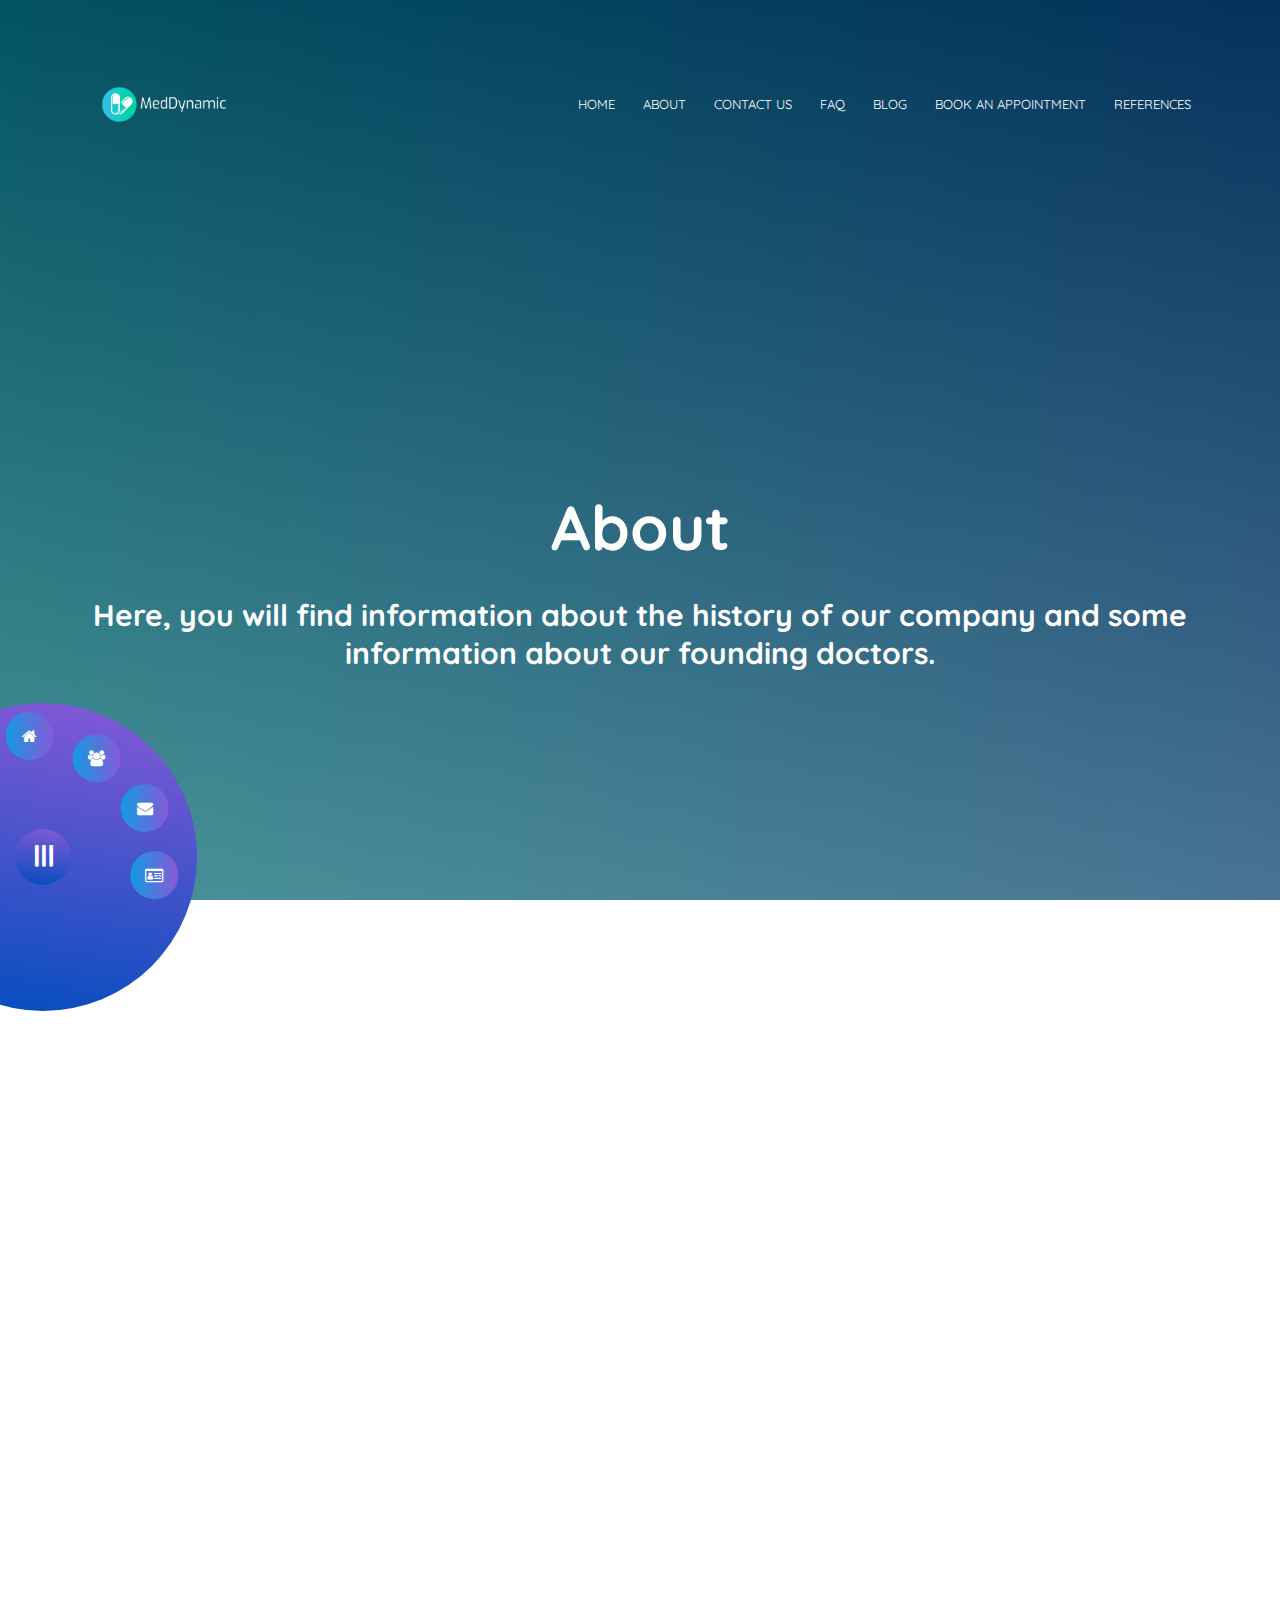
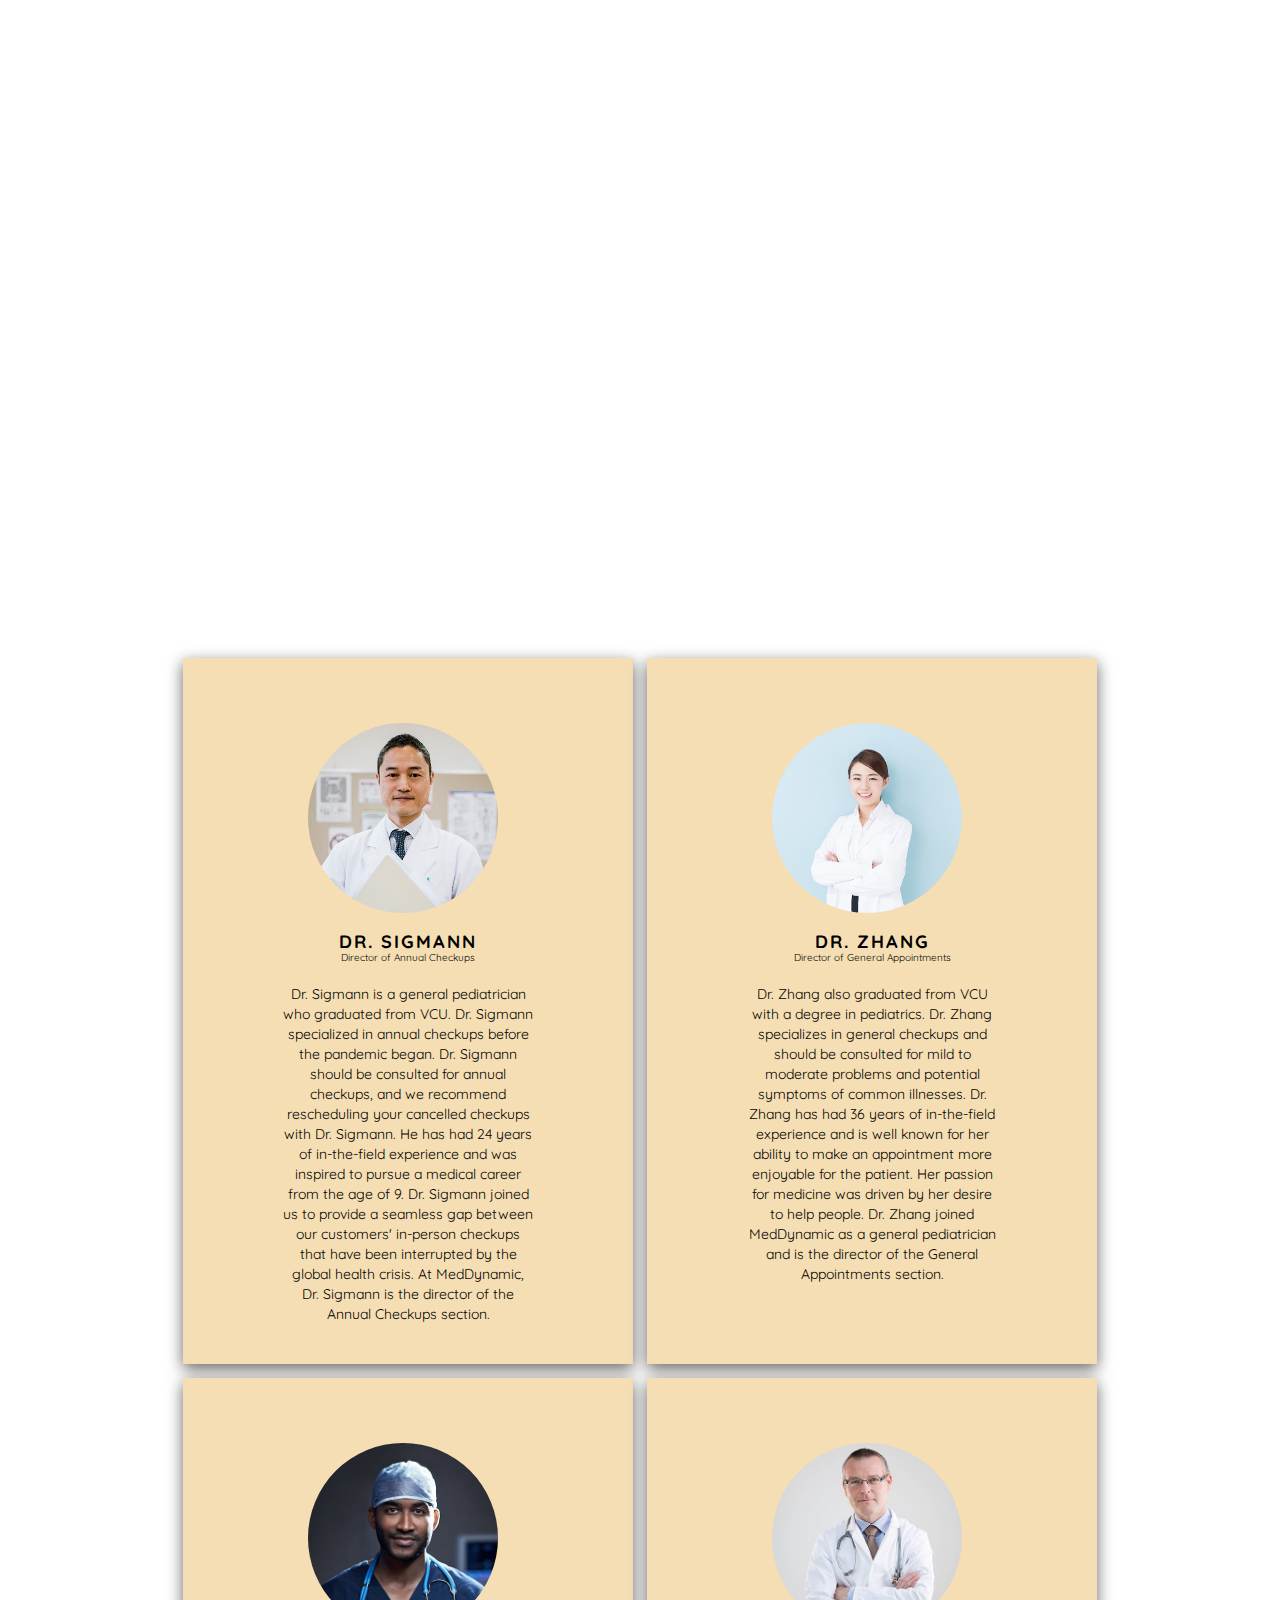
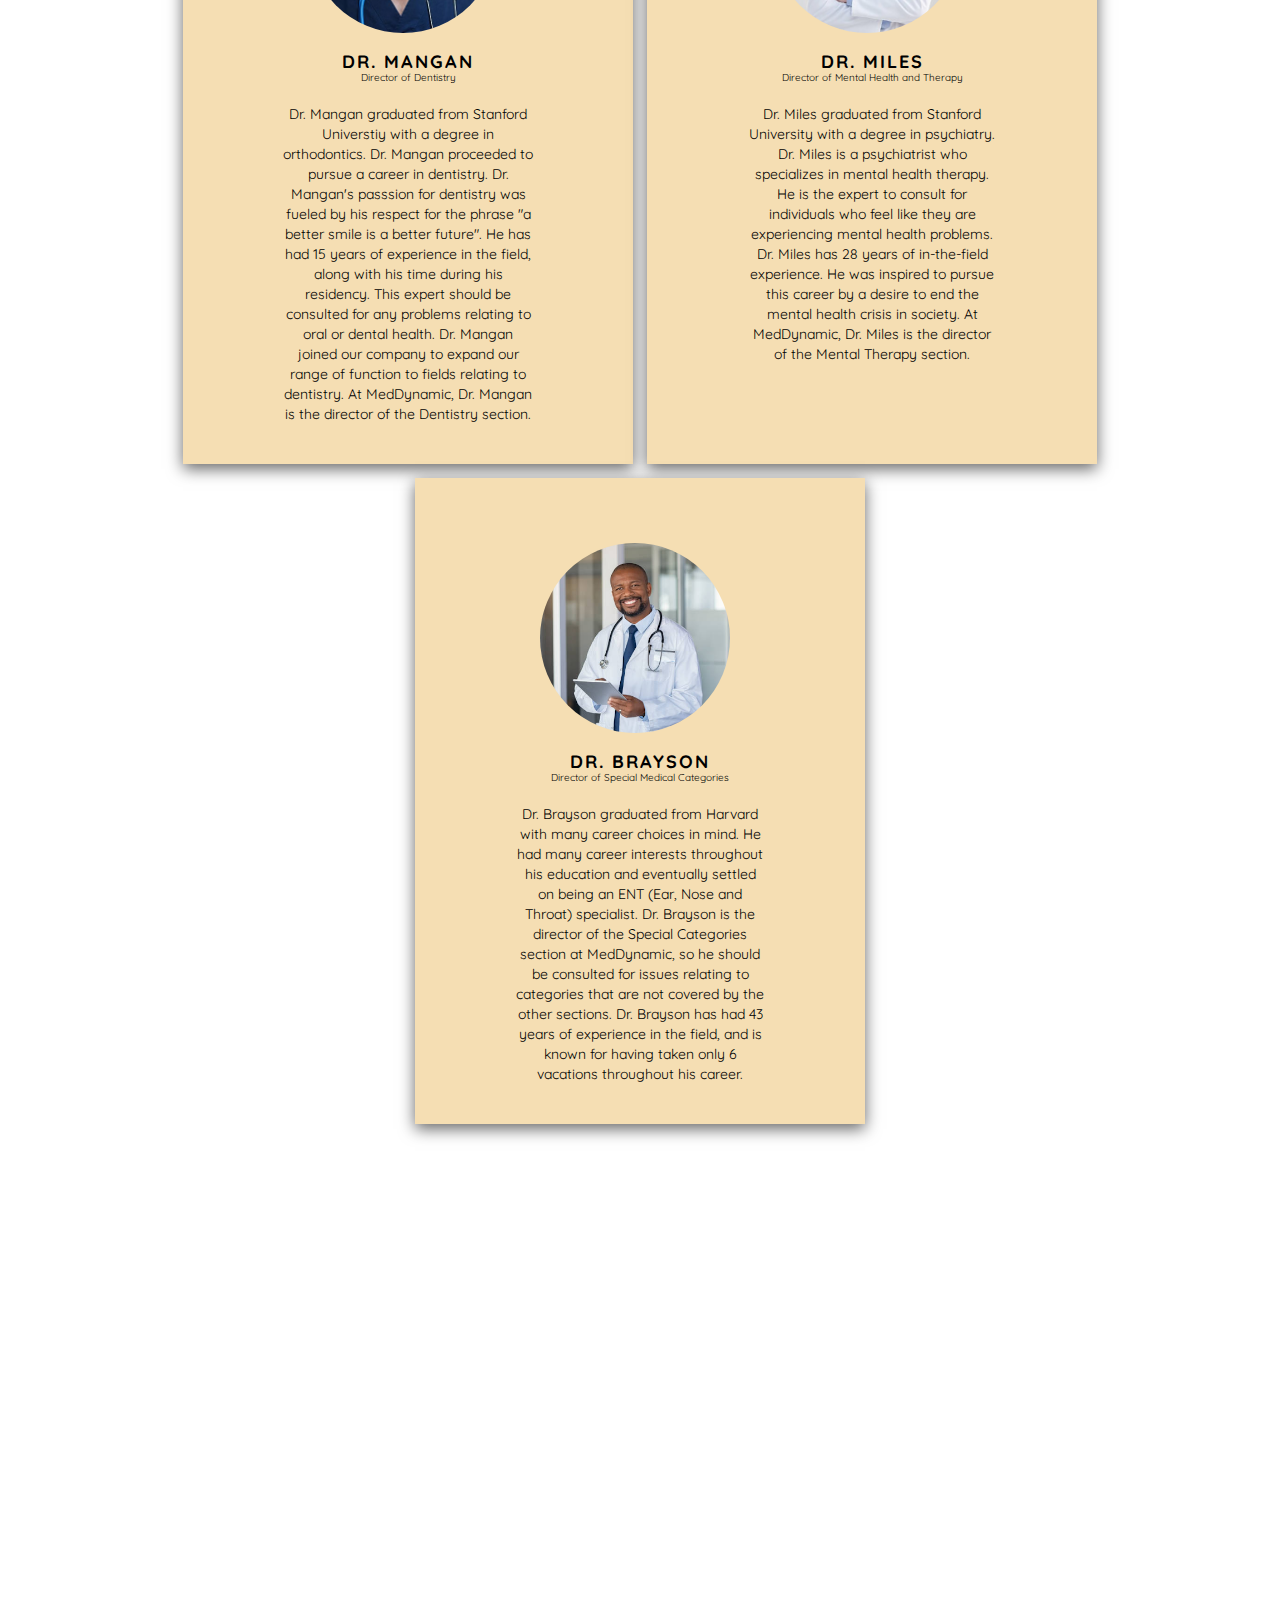
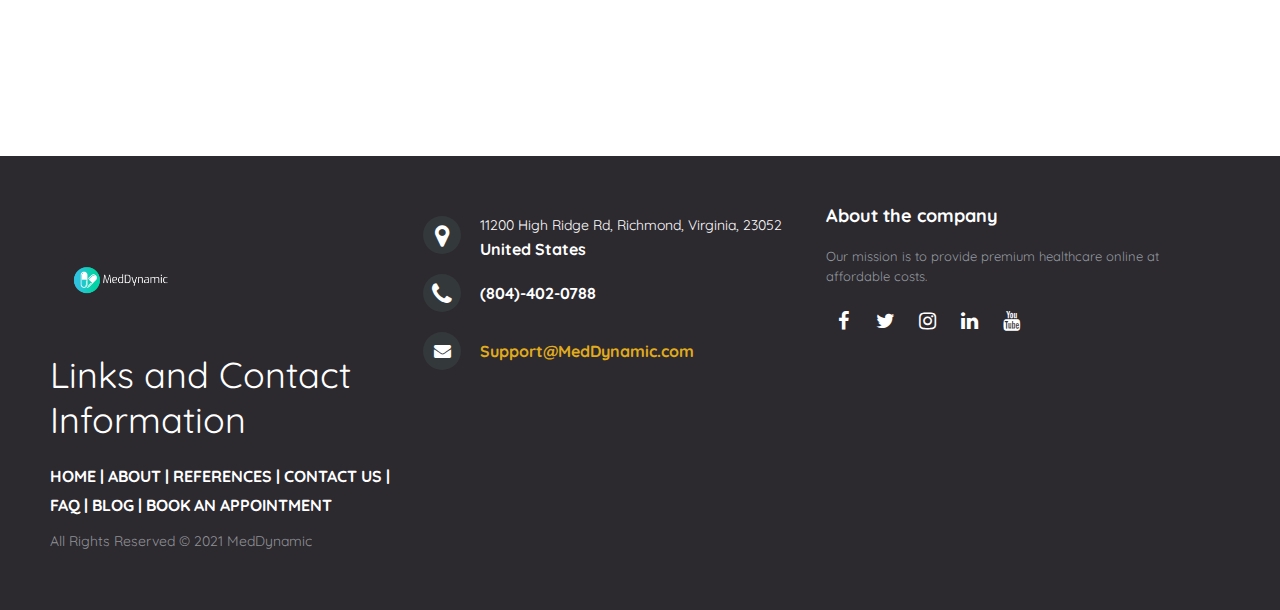
==== About.html @ 2b55fe8b "Add files via upload" ====
<!--[if lt IE 7]> <html class="no-js lt-ie9 lt-ie8 lt-ie7" lang="en"> <![endif]-->
<!--[if IE 7]> <html class="no-js lt-ie9 lt-ie8" lang="en"> <![endif]-->
<!--[if IE 8]> <html class="no-js lt-ie9" lang="en"> <![endif]-->
<!--[if gt IE 8]><!--> <!--<![endif]-->

<!--[if lt IE 9]>
<link rel="stylesheet" href="stylesheets/ie.css">
<![endif]--><script type="text/javascript" src="javascripts/modernizr.foundation.js"></script>

<!--[if lt IE 9]>
<script src="http://html5shiv.googlecode.com/svn/trunk/html5.js"></script>
<![endif]-->
<!--DOCTYPE html-->
<html>
<head>
    <meta name="veiwport" content="with=device-width, initial scale=1.0">
    <title>MedDynamic</title>
    <link rel="icon" href="TAB1.png">
    <link rel="stylesheet" href="About.css">
    <link rel="preconnect" href="https://fonts.gstatic.com" />
    <link rel="preconnect" href="https://fonts.gstatic.com">
<link href="https://fonts.googleapis.com/css2?family=Quicksand:wght@300&display=swap" rel="stylesheet">
<link
      rel="stylesheet"
      href="https://stackpath.bootstrapcdn.com/font-awesome/4.7.0/css/font-awesome.min.css"
    />
</head>
<body>

<!--Circle Nav Code-->
  
<div id="CM1" class="CNAV CML active">

  <a class="ButtonTown" onclick="document.getElementById('CM1').classList.toggle('active');">
    <i class="fa fa-bars"></i>
  </a>

  <menu class="ICONS">
    <a href="index.html" class="III fa fa-home" title="Home"></a>
    <a href="About.html" class="III fa fa-users" title="About">  </a>
    <a href="ContactUs.html" class="III fa fa-envelope" title="Contact Us"></a>
    <a href="bookanappointment.html" class="III fa fa-id-card-o" title="Book an appointment"></a>
  </menu>

</div>



<section id="sec-1" class="header">
          <a href="#sec-2">
          <div class="scroll-down"></div>
          </a> 
            <nav>
                <a href="index.html"><img src="logo.png"></a>
                <div class="nav-links" id="navLinks">
                    <ul>
                        <li><a href="index.html">HOME</a></li>
                        <li><a href="About.html">ABOUT</a></li>
                        <li><a href="ContactUs.html">CONTACT US</a></li>
                        <li><a href="FAQ.html.html">FAQ</a></li>
                        <li><a href="Blog.html">BLOG</a></li>
                        <li><a href="bookanappointment.html">BOOK AN APPOINTMENT</a></li>
                        <li><a href="ref.html">REFERENCES</a></li>
                    </ul>
                </div>
               
            </nav>








      <div class="text-box">
        <h1 class="K"> About</h1>
        <br>
        <h3 class="h3"> Here, you will find information about the history of our company and some information about our founding doctors.</h3>
       
      </div>
</section>


<section id="sec-2" class="course">
<div class="wrapper">

  <div class="about-box">    
    <div class="about-section">
      <div class="inner-container">
        <h2 class="SCH">Our Company</h2>
        <p class="SP">When the COVID-19 pandemic upended daily life in the United States, our founding doctors had a dilemma. We wanted to continue 
        to offer our services to our patients without putting their health at risk. As a result, in March 2020, our telemedicine company 
        MedDynamic was launched. At the launch of our company, we had only a few customers and five doctors. Since then, we have been gaining 
        many customers and have even employed many medical professionals from various fields to work for our company as well. We have expanded 
        our company to provide services to other countries and have quickly been reaching new milestones. We strive to make our website as 
        streamlined as possible for our users, so we hope that your experience with us goes smoothly.</p>
      </div>
    </div>
  </div>

  <h2>Meet Our Founding Doctors</h2>

  <div class="our_team">
        <div class="team_member">
          <div class="member_img">
             <img src="Doctor1.jpg">
          </div>
          </br>
          <h3>Dr. Sigmann</h3>
          <span>Director of Annual Checkups</span>
          <p>Dr. Sigmann is a general pediatrician who graduated from VCU. Dr. Sigmann specialized in annual checkups before the pandemic began. Dr. Sigmann should be consulted for annual checkups, and we recommend rescheduling your cancelled checkups with Dr. Sigmann. He has had 
            24 years of in-the-field experience and was inspired to pursue a medical career from the age of 9. Dr. Sigmann joined us to provide a 
            seamless gap between our customers' in-person checkups that have been interrupted by the global health crisis. At MedDynamic, Dr. Sigmann 
            is the director of the Annual Checkups section.</p>
        </div>
        <div class="team_member">
           <div class="member_img">
             <img src="Doctor6.jpg" alt="our_team">
          </div>
          </br>
          <h3>Dr. Zhang</h3>
          <span>Director of General Appointments</span>
          <p>Dr. Zhang also graduated from VCU with a degree in pediatrics. Dr. Zhang specializes in general checkups 
            and should be consulted for mild to moderate problems and potential symptoms of common illnesses. Dr. Zhang has had 
            36 years of in-the-field experience and is well known for her ability to make an appointment more enjoyable for the 
            patient. Her passion for medicine was driven by her desire to help people. Dr. Zhang joined MedDynamic as a general 
            pediatrician and is the director of the General Appointments section.</p>
      </div>
        
      <div class="team_member">
           <div class="member_img">
             <img src="Doctor3.jpg" alt="our_team">
          </div>
          </br>
          <h3>Dr. Mangan</h3>
          <span>Director of Dentistry</span>
          <p>Dr. Mangan graduated from Stanford Universtiy with a degree in orthodontics. Dr. Mangan proceeded to pursue a career in 
            dentistry. Dr. Mangan's passsion for dentistry was fueled by his respect for the phrase "a better smile is a better future". 
            He has had 15 years of experience in the field, along with his time during his residency. This expert should be consulted 
            for any problems relating to oral or dental health. Dr. Mangan joined our company to expand our range of function to fields relating 
            to dentistry. At MedDynamic, Dr. Mangan is the director of the Dentistry section.</p>
      </div>

      <div class="team_member">
           <div class="member_img">
             <img src="Doctor4.jpg" alt="our_team">
          </div>
          </br>
          <h3>Dr. Miles</h3>
          <span>Director of Mental Health and Therapy</span>
          <p>Dr. Miles graduated from Stanford University with a degree in psychiatry. Dr. Miles is a psychiatrist who specializes 
            in mental health therapy. He is the expert to consult for individuals who feel like they are experiencing mental health problems. 
            Dr. Miles has 28 years of in-the-field experience. He was inspired to pursue this career by a desire to end the mental health 
            crisis in society. At MedDynamic, Dr. Miles is the director of the Mental Therapy section.</p>
      </div>

      <div class="team_member">
           <div class="member_img">
             <img src="Doctor5.png" alt="our_team">
          </div>
          </br>
          <h3>Dr. Brayson</h3>
          <span>Director of Special Medical Categories</span>
          <p>Dr. Brayson graduated from Harvard with many career choices in mind. He had many career interests throughout his education and eventually settled on being an ENT (Ear, Nose and Throat) specialist. Dr. Brayson is the director of the Special Categories section at MedDynamic, so he should be consulted for issues relating to categories that are not covered by the other sections. Dr. Brayson has had 43 years of experience in the field, and is known for having taken only 6 vacations throughout his career.</p>
      </div>  
    </div>	

  <div class="TSA-box">    
    <div class="TSA-section">
      <div class="inner-container-2">
        <h2 class="TCH">TSA Website Design Information</h2>
        <p class="TP">To initally code the first pages of the website, basic text editors such as Sublime Text Editor and Notepad were used. To collaborate with all of the pages and to put the finishing touches on the website, Repl.it was mainly used along with Visual Studio Code. To publish the website, GitHub was used. A template or a website builder was not used for the design of this website, as per TSA rules. </p>
      </div>
    </div>
  </div>
</div>

</section>

<section>

<!---footer-->

   <footer class="footer-distributed">

			<div class="footer-left">
          <img src="logo.png">
				<h3>Links and Contact Information</span></h3>

				<p class="footer-links">
					<a href="index.html">HOME</a>
					|
					<a href="About.html">ABOUT</a>
					|
					<a href="ref.html">REFERENCES</a>
					|
          <a href="ContactUs.html">CONTACT US</a>
          |
					<a href="FAQ.html">FAQ</a>
          |
          <a href="Blog.html">BLOG</a>
          |
          <a href="bookanappointment.html">BOOK AN APPOINTMENT</a>
				</p>


				<p class="footer-company-name">All Rights Reserved © 2021 MedDynamic</p>
			</div>

			<div class="footer-center">
				<div>
					<i class="fa fa-map-marker"></i>
					  <p><span>11200 High Ridge Rd,
						 Richmond, Virginia, 23052</span>
						United States</p>
				</div>

				<div>
					<i class="fa fa-phone"></i>
					<p>(804)-402-0788</p>
				</div>
				<div>
					<i class="fa fa-envelope"></i>
					<p><a href="mailto:Support@MedDynamic.com">Support@MedDynamic.com</a></p>
				</div>
			</div>
			<div class="footer-right">
				<p class="footer-company-about">
					<span>About the company</span>
					Our mission is to provide premium healthcare online at affordable costs.</p>
				<div class="footer-icons">
					<a href="#"><i class="fa fa-facebook"></i></a>
					<a href="#"><i class="fa fa-twitter"></i></a>
					<a href="#"><i class="fa fa-instagram"></i></a>
					<a href="#"><i class="fa fa-linkedin"></i></a>
					<a href="#"><i class="fa fa-youtube"></i></a>
				</div>
			</div>
		</footer>


</section>

  </body>
</html>
---- About.css ----
body{
	background-color: #f1f1f1;
	font-family: Quicksand, Helvetica, sans-serif;
	font-size: 16px;
	font-weight: normal;
  animation: fadeIn 2s;
}

img{
  padding: 20px;
}

*{
    margin: 0;
    padding: 0;
    font-family:'Quicksand', serif;
}

.header {
  min-height: 150vh;
  width: 100%;
  background-image: linear-gradient(rgba(4, 9, 30, 0.7), rgba(102, 104, 110, 0.7)),
    url(Stethescope.jpg);
  background-position: center;
  background-size: cover;
  background-attachment: fixed;
  position: relative;
  z-index: 0;
    
}

/*Nav Bar Animation and Styling*/

nav{
    display: flex;
    padding: 1% 6%;
    justify-content: space-between;
    align-items: center;
}

nav img{
    width: 140px;
}

.nav-links{
    flex: 1;
    text-align: right;
}

nav ul li{
    list-style: none;
    display: inline;
    padding: 8px 12px;
    position: relative;
}

nav ul li a{
    color: #fff;
    text-decoration: none;
    font-size: 13px;
}

.nav-links ul li a:hover{
    color: rgb(205, 245, 248);
    transition: 0.5s;
}


nav ul li a :{
  margin-right: 0;
}

nav ul li a::before,
nav ul li a::after{
  content: '';
  position: absolute;
  width: 100%;
  height: 2px; 
  background-color: rgba(211, 46, 252, 0.7);
  left: 0;
  transform: scaleX(0);
  transition: all 0.7s; 
}

nav ul li a::before{
  top: 0;
  transform-origin: right;
}

nav ul li a::after{
  bottom: 0;
  transform-origin: left;
}

nav ul li a:hover::before,
nav ul li a:hover::after{
  transform: scaleX(1)
}

/*Element Formatting*/

.h3 {
  color: white;
  text-align: center;
  padding-bottom: 150px
}

/*Company History*/

.about-box{
    min-height: 25vh;
    display: flex;
    align-items: center;
    justify-content: center;
    padding: 150px;
    padding-top: 30px;
}

.about-section{
    background: url(TAB1.png) no-repeat left;
    background-position-x: 70px;
    background-size: 25%;
    padding-top: 1px;
    overflow: hidden;
}

.inner-container{
    width: 55%;
    float: right;
}

.SCH{
    margin-bottom: 50px;
    font-size: 50px;
    font-weight: 900;
}

.SP{
    font-size: 20px;
    font-weight: 300;
    color: white;
    text-align: justify;
    margin-bottom: 40px;
    line-height: 30px;
    padding-right: 50px;
}

/* TSA Website Design Information*/

.TSA-box{
    min-height: 25vh;
    display: flex;
    align-items: center;
    justify-content: center;
    padding: 150px;
}

.TSA-section{  
    overflow: hidden;
}

.inner-container-2{
    width: 100%;
}

.TCH{
    margin-bottom: 50px;
    font-size: 50px;
    font-weight: 900;
}

.TP{
    font-size: 20px;
    font-weight: 300;
    color: white;
    text-align: center;
    margin-bottom: 40px;
    line-height: 30px;
    padding-left: 50px;
}

/*Scrolling*/

html{
  scroll-behavior: smooth;
}

section sec-2 {
  min-height: 100vh;
  width: 100%;
  display: flex;  
  align-items: center;
  justify-content: center;
}

.scroll-down {
  height: 50px;
  width: 30px;
  border: 2px solid white;
  position: absolute;
  left: 50%;
  bottom: 20px;
  border-radius: 50px;
  cursor: pointer;
}
.scroll-down::before,
.scroll-down::after {
  content: "";
  position: absolute;
  top: 20%;
  left: 50%;
  height: 10px;
  width: 10px;
  transform: translate(-50%, -100%) rotate(45deg);
  border: 2px solid white;
  border-top: transparent;
  border-left: transparent;
  animation: scroll-down 1s ease-in-out infinite;
}
.scroll-down::before {
  top: 30%;
  animation-delay: 0.3s;
}

@keyframes scroll-down {
  0% {
    opacity: 0;
  }
  30% {
    opacity: 1;
  }
  60% {
    opacity: 1;
  }
  100% {
    top: 91%;
    opacity: 0;
  }
}


/*--footer--*/


footer{
	//position: fixed;
	bottom: 0;
}

@media (max-height:800px){
	footer { position: static; }
	header { padding-top:40px; }
}


.footer-distributed{
	background-color: #2c292f;
	box-sizing: border-box;
	width: 100%;
	text-align: left;
  font-family: Quicksand;
	font: bold 16px sans-serif;
	padding: 50px 50px 60px 50px;
	margin-top: 80px;
}

.footer-distributed .footer-left,
.footer-distributed .footer-center,
.footer-distributed .footer-right{
	display: inline-block;
	vertical-align: top;
}

/* Footer left */

.footer-distributed .footer-left{
	width: 30%;
}

.footer-distributed h3{
	color:  #ffffff;
	font: normal 36px 'Quicksand', Serif;
	margin: 0;
}

/* The company logo */

.footer-distributed .footer-left img{
	width: 30%;
}

.footer-distributed h3 span{
	color:  #e0ac1c;
}

/* Footer links */

.footer-distributed .footer-links{
	color:  #ffffff;
	margin: 20px 0 12px;
}

.footer-distributed .footer-links a{
	display:inline-block;
	line-height: 1.8;
	text-decoration: none;
	color:  inherit;
}

.footer-distributed .footer-company-name{
	color:  #8f9296;
	font-size: 14px;
	font-weight: normal;
	margin: 0;
}

/* Footer Center */

.footer-distributed .footer-center{
	width: 35%;
}


.footer-distributed .footer-center i{
	background-color:  #33383b;
	color: #ffffff;
	font-size: 25px;
	width: 38px;
	height: 38px;
	border-radius: 50%;
	text-align: center;
	line-height: 42px;
	margin: 10px 15px;
	vertical-align: middle;
}

.footer-distributed .footer-center i.fa-envelope{
	font-size: 17px;
	line-height: 38px;
}

.footer-distributed .footer-center p{
	display: inline-block;
	color: #ffffff;
	vertical-align: middle;
	margin:0;
}

.footer-distributed .footer-center p span{
	display:block;
	font-weight: normal;
	font-size:14px;
	line-height:2;
}

.footer-distributed .footer-center p a{
	color:  #e0ac1c;
	text-decoration: none;;
}


/* Footer Right */

.footer-distributed .footer-right{
	width: 30%;
}

.footer-distributed .footer-company-about{
	line-height: 20px;
	color:  #92999f;
	font-size: 13px;
	font-weight: normal;
	margin: 0;
}

.footer-distributed .footer-company-about span{
	display: block;
	color:  #ffffff;
	font-size: 18px;
	font-weight: bold;
	margin-bottom: 20px;
}

.footer-distributed .footer-icons{
	margin-top: 25px;
}

.footer-distributed .footer-icons a{
	display: inline-block;
	width: 35px;
	height: 35px;
	cursor: pointer;
	border-radius: 2px;

	font-size: 20px;
	color: #ffffff;
	text-align: center;
	line-height: 35px;

	margin-right: 3px;
	margin-bottom: 5px;
}


@media (max-width: 880px) {

	.footer-distributed .footer-left,
	.footer-distributed .footer-center,
	.footer-distributed .footer-right{
		display: block;
		width: 100%;
		margin-bottom: 40px;
		text-align: center;
	}

	.footer-distributed .footer-center i{
		margin-left: 0;
	}

}


.text-box{
    width: 90%;
    color: #fff;
    position: absolute;
    top: 50%;
    left: 50%;
    transform: translate(-50%,-50%);
    text-align: center;
}

.text-box h1{
    font-size: 62px;
}

.text-box h3{
    margin: 10px 0 40px;
    font-size: 30px;
    color: #fff;
}

.CH{
  font-size: 30px;
  text-align: center;
  margin-top: 30px;
  color: white;
}

.center {
  margin-left: auto;
  margin-right: auto;
  width: 50%;
  display: block;
  border-radius: 50%;
}

::-webkit-scrollbar {
   width: 8px;          
}
 
::-webkit-scrollbar-thumb {   
  border-radius: 100px;
  background: -webkit-gradient(linear,left top,left bottom,from(#0486ff),to(#d408a1));
  box-shadow: inset 2px 2px 2px rgba(255,255,255,.25), inset -2px -2px 2px rgba(0,0,0,.25);}
 
::-webkit-scrollbar-track {     
  background: rgb(37, 35, 35);
  width:10px;
}

/*Background Gradient*/

body {
  background: linear-gradient(to right, #00ffff, #0868e6, #0947bb, #cf0664);
  background-size: 400% 400%;
	animation: gradient 10s ease infinite;
  background-attachment: fixed;
}

@keyframes gradient {
	0% {
		background-position: 0% 50%;
	}
	50% {
		background-position: 100% 50%;
	}
	100% {
		background-position: 0% 50%;
	}
}

.wrapper{
  margin-top: 60px;
  text-align: center;
}

.wrapper h2{
  font-family: Quicksand, serif;
  font-size: 48px;
  color: white;
  margin-bottom: 25px;
  text-align: center;
}

/*Meet Our Team*/


.our_team{
  width: auto;
  display: flex;
  justify-content: center;
  flex-wrap: wrap;
}

@keyframes float {
	0% {
		box-shadow: 0 5px 15px 0px rgba(0,0,0,0.6);
		transform: translatey(0px);
	}
	50% {
		box-shadow: 0 25px 15px 0px rgba(0,0,0,0.2);
		transform: translatey(-20px);
	}
	100% {
		box-shadow: 0 5px 15px 0px rgba(0,0,0,0.6);
		transform: translatey(0px);
	}
}

.our_team .team_member{
  width: 250px;
  margin: 7px;
  background: wheat;
  padding: 40px 100px;
  box-shadow: 0 5px 15px 0px rgba(0,0,0,0.6);
	transform: translatey(0px);
	animation: float 6s ease-in-out infinite;
}

.our_team .team_member .member_img{  
  max-width: 190px;
  width: 200000%;
  height: 190px;
  
  border-radius: 50%;
  padding: 5px;
  position: relative;   
}

.our_team .team_member .member_img img{
  height: 100%;
  border-radius: 100%;
  overflow: hidden;
  object-fit: cover;
}

.our_team .team_member h3{
  text-transform: uppercase;
  font-size: 18px;
  line-height: 18px;
  letter-spacing: 2px;
  margin: 15px 0 0px;
}

.our_team .team_member span{
  font-size: 10px;
}

.our_team .team_member p{
  margin-top: 20px;
  font-size: 14px;
  line-height: 20px;
}

*{
  z-index: 100;
}

.CNAV {
  position: fixed;
  left: 15px;
  bottom: 15px;
  z-index: 1000;
}

.CNAV .ButtonTown {
  display: block;
  width: 3.5em;
  height: 3.5em;
  border-radius: 50%;
  color: white;
  text-align: center;
  line-height: 3.9;
  cursor: pointer;
  outline: 0;
}

.CNAV .ButtonTown i {
  font-size: 25px;
  transition: transform .9s;
  margin: 14px;

}

.CNAV.active .ButtonTown i {
  transform: rotate(-45deg);
}

.CNAV:after {
  display: block;
  content: ' ';
  width: 3.5em;
  height: 3.5em;
  border-radius: 50%;
  position: absolute;
  top: 0;
  right: 0;
  z-index: -3;
  transition: all .9s ease;
}

.CNAV.active:after {
  transform: scale3d(5.5, 5.5, 1);
}

.CNAV .ICONS {
  padding: 0;
  margin: 0;
}

.CNAV .III {
  position: absolute;
  top: .2em;
  right: .2em;
  z-index: -1;
  display: block;
  text-decoration: none;
  color: white;
  font-size: 1em;
  width: 3em;
  height: 3em;
  border-radius: 50%;
  text-align: center;
  line-height: 3;
  background-image: linear-gradient(90deg, rgb(19, 154, 226),rgb(135, 89, 215));
  transition: transform .9s ease, background .2s ease;
}

.CNAV .III:hover {
  background-image: linear-gradient(9deg, rgb(1, 77, 190),rgb(135, 89, 215));
}


.CNAV.active .III:nth-child(1) {
  transform: translate3d(1em,-7em,0);
}

.CNAV.active .III:nth-child(2) {
  transform: translate3d(-3.5em,-6.3em,0);
}

.CNAV.active .III:nth-child(3) {
  transform: translate3d(-6.5em,-3.2em,0);
}

.CNAV.active .III:nth-child(4) {
  transform: translate3d(-7em,1em,0);
}



.CNAV.CML .ButtonTown {
  background-image: linear-gradient(9deg, rgb(1, 77, 190),rgb(135, 89, 215));
}

.CNAV.CML:after {
  background-image: linear-gradient(9deg, rgb(1, 77, 190),rgb(135, 89, 215));
}

.CNAV.CML.active .ButtonTown i {
  transform: rotate(90deg);
}


/*em measurements for circl nav*/

.CNAV.CML.active .III:nth-child(1) {
  transform: translate3d(-0.9em,-7.5em, 5em);
}

.CNAV.CML.active .III:nth-child(2) {
  transform: translate3d(3.3em,-6.1em,0.2em);
}

.CNAV.CML.active .III:nth-child(3) {
  transform: translate3d(6.3em,-3.0em,0.2em);
}

.CNAV.CML.active .III:nth-child(4) {
  transform: translate3d(6.9em,1.2em,0em);
}


/*TEXT*/



/*TEXT*/

.K {
    text-align: center;
    animation: textanimation 1s ease-in-out;
}

@keyframes textanimation {
    0% {
        letter-spacing: 50px;
    }
    100% {
        letter-spacing: 1px;
    }
}


.h3 {
    text-align: center;
    font-size: 30px;
    color: white;
    font-weight: bold;
    animation: textanimation2 2s ease-in-out;
}

@keyframes textanimation2 {
    0% {
        transform: scale(0);
    }
    100% {
        transform: scale(1);
    }
}
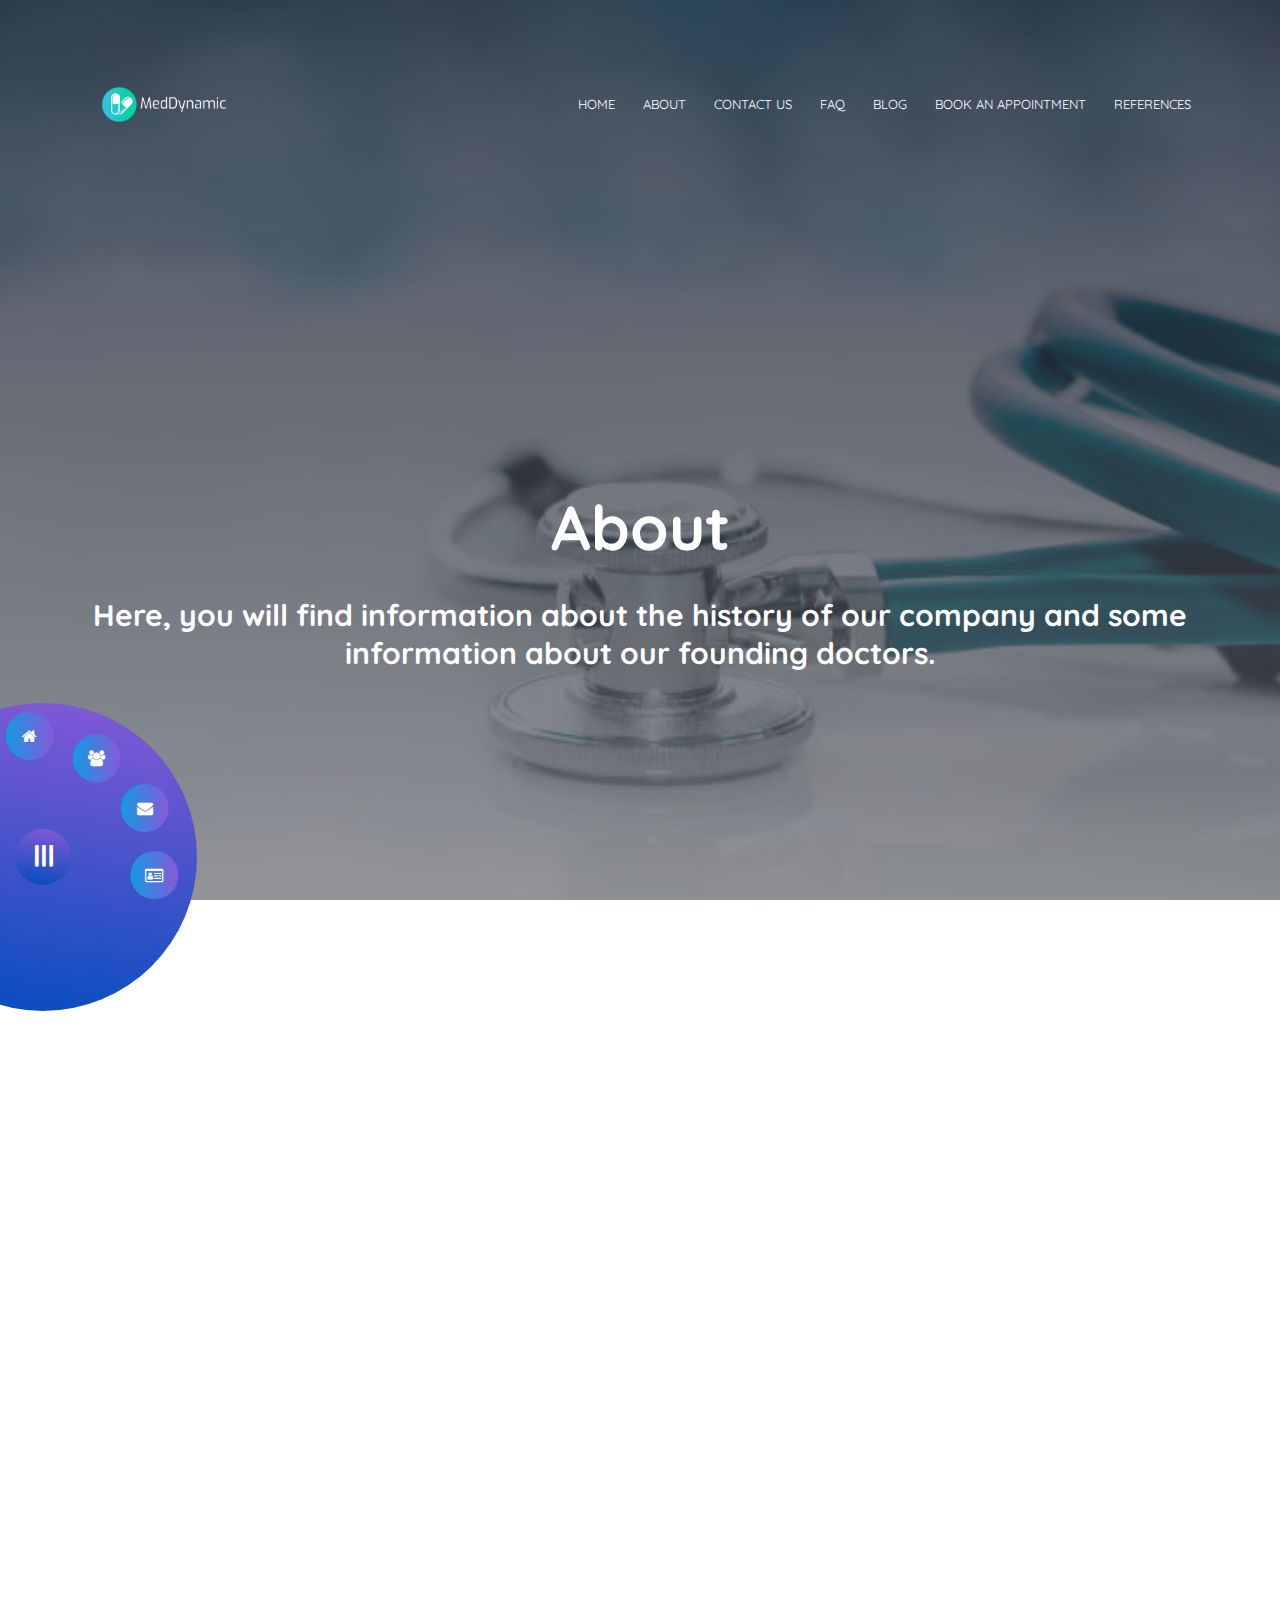
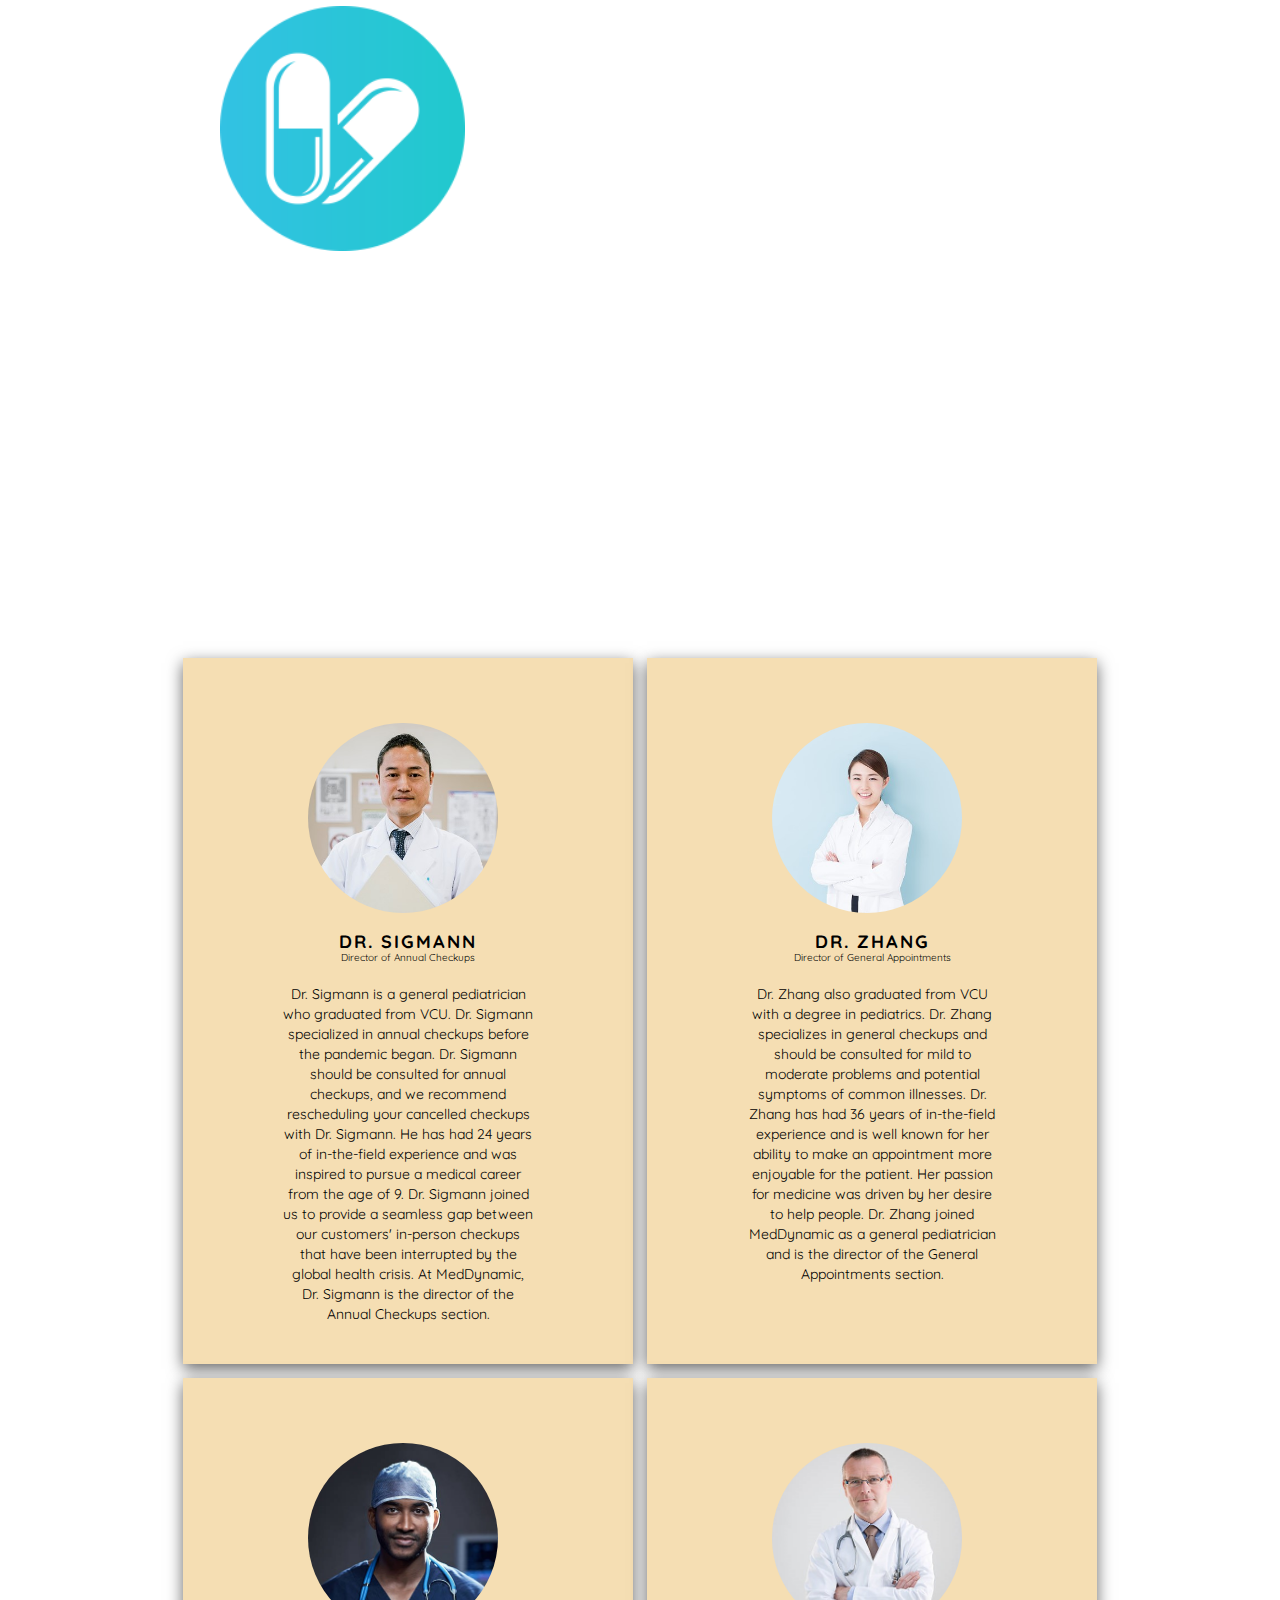
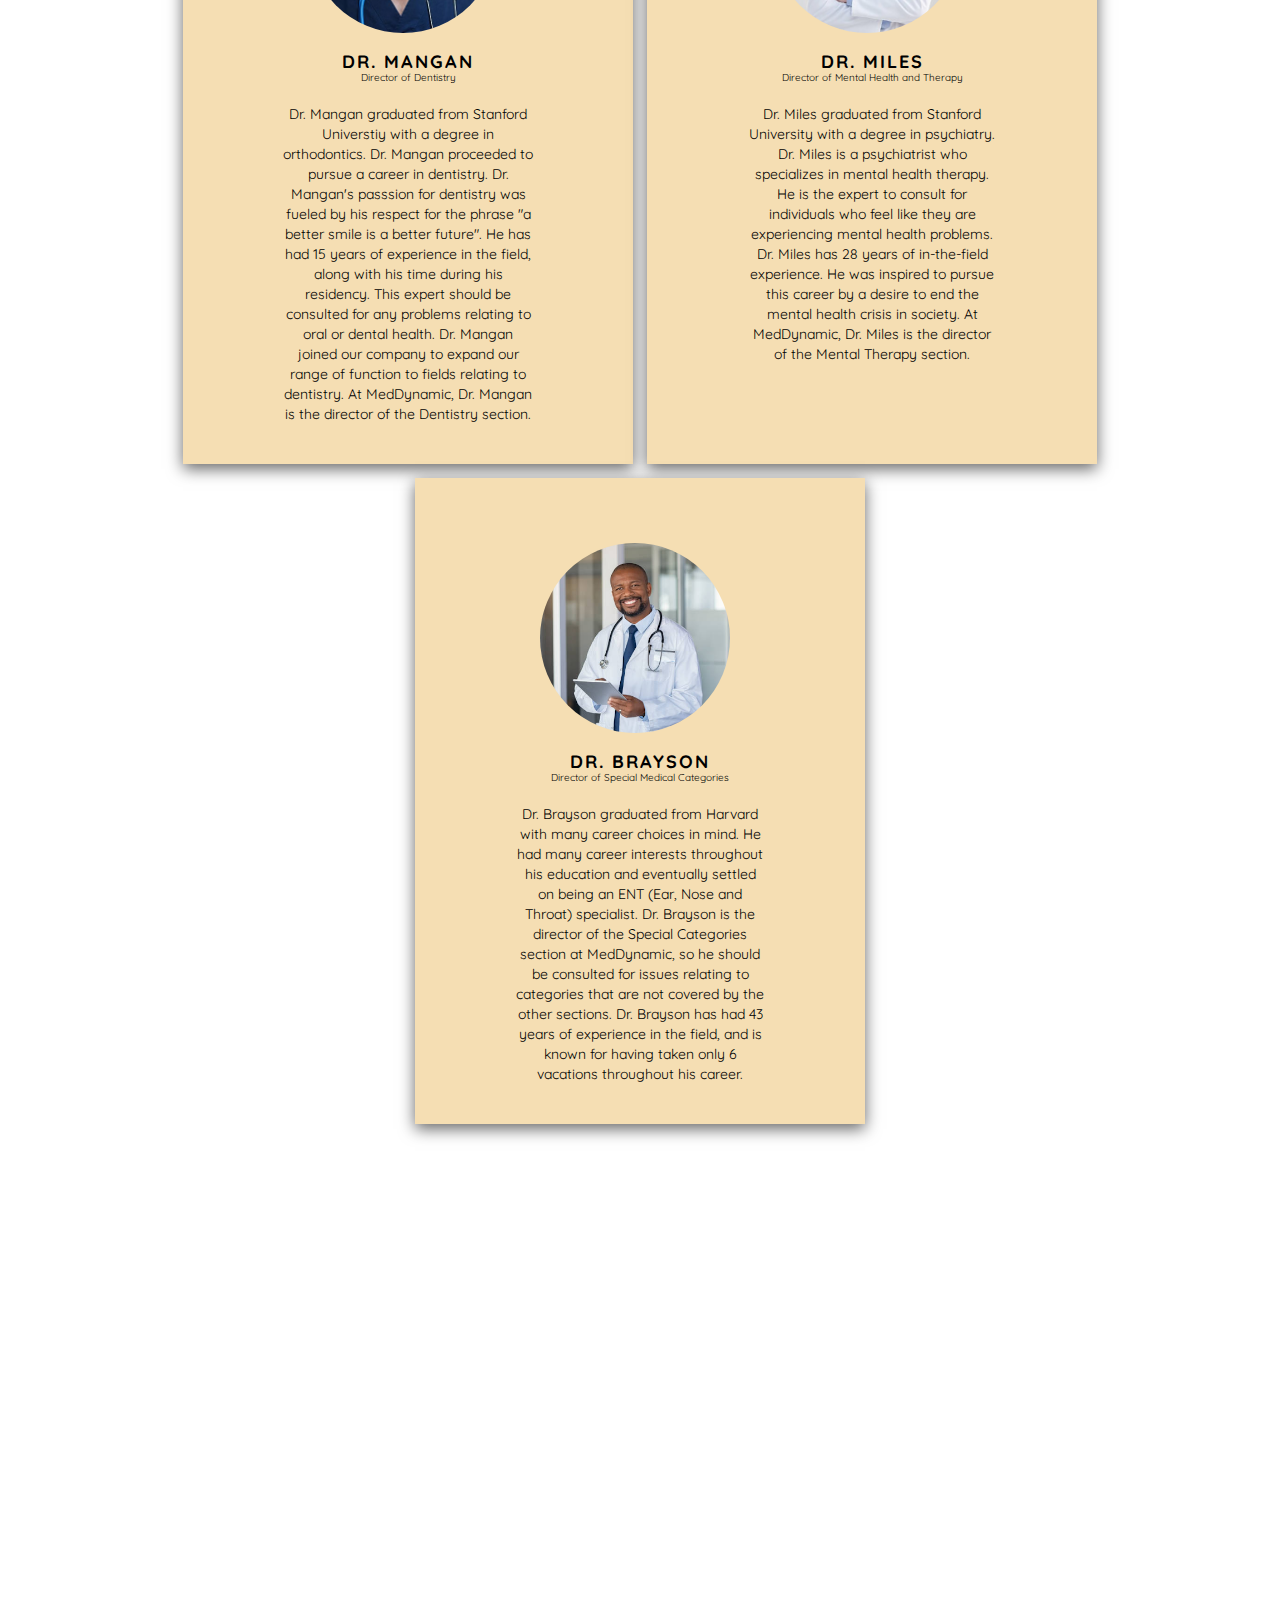
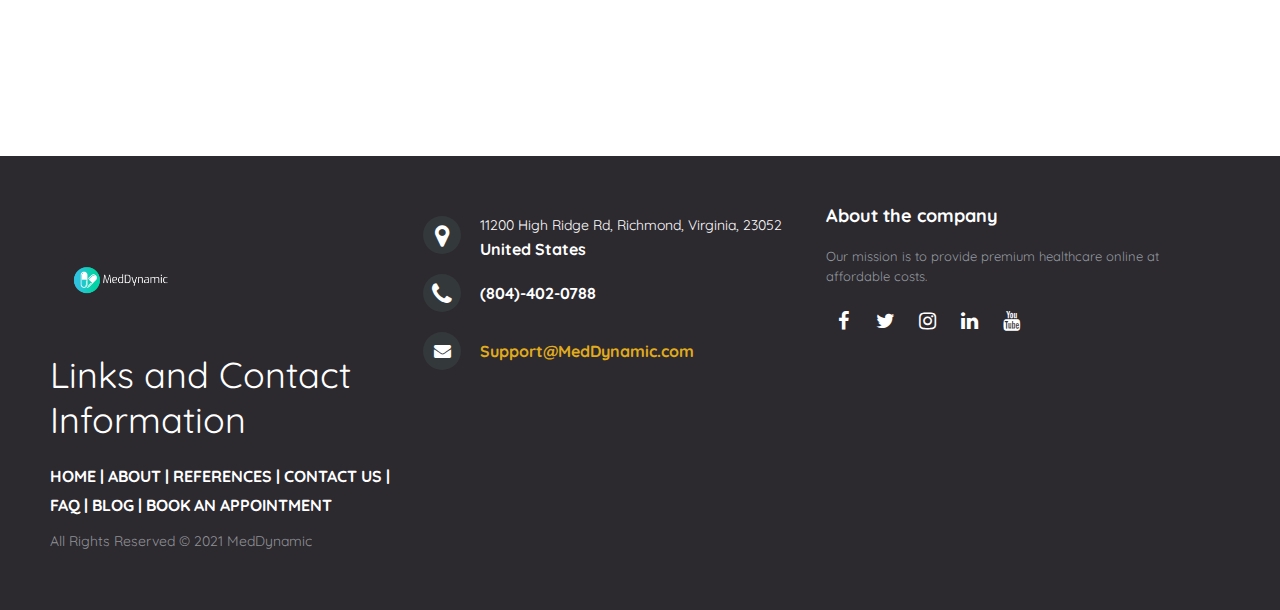
==== commit 4829b2cc: "Update About.html" ====
--- a/About.html
+++ b/About.html
@@ -169,8 +169,8 @@
   <div class="TSA-box">    
     <div class="TSA-section">
       <div class="inner-container-2">
-        <h2 class="TCH">TSA Website Design Information</h2>
-        <p class="TP">To initally code the first pages of the website, basic text editors such as Sublime Text Editor and Notepad were used. To collaborate with all of the pages and to put the finishing touches on the website, Repl.it was mainly used along with Visual Studio Code. To publish the website, GitHub was used. A template or a website builder was not used for the design of this website, as per TSA rules. </p>
+        <h2 class="TCH">GKS Buisness Challenge</h2>
+        <p class="TP">To initally code the first pages of the website, basic text editors such as Sublime Text Editor and Notepad were used. To collaborate with all of the pages and to put the finishing touches on the website, Repl.it was mainly used along with Visual Studio Code. To publish the website, GitHub was used. A template or a website builder was not used for the design of this website, as per integrity rules. </p>
       </div>
     </div>
   </div>
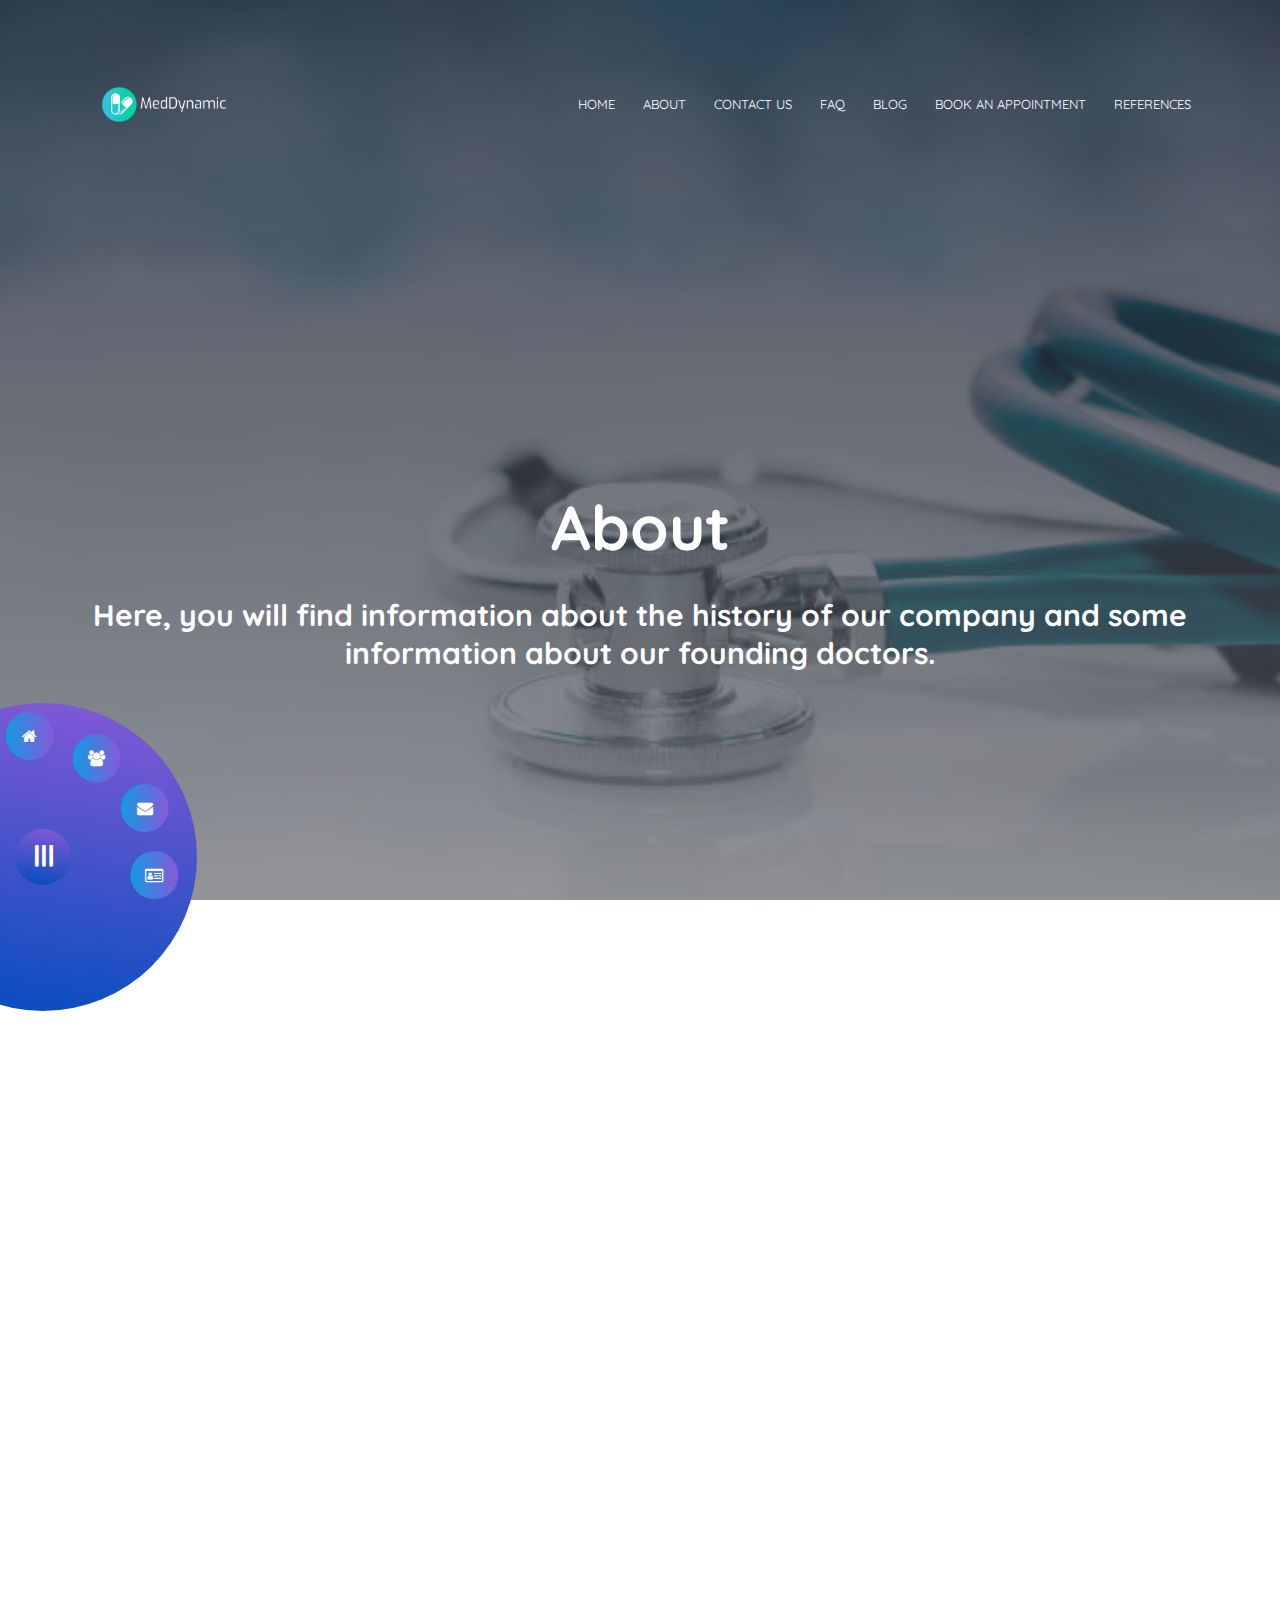
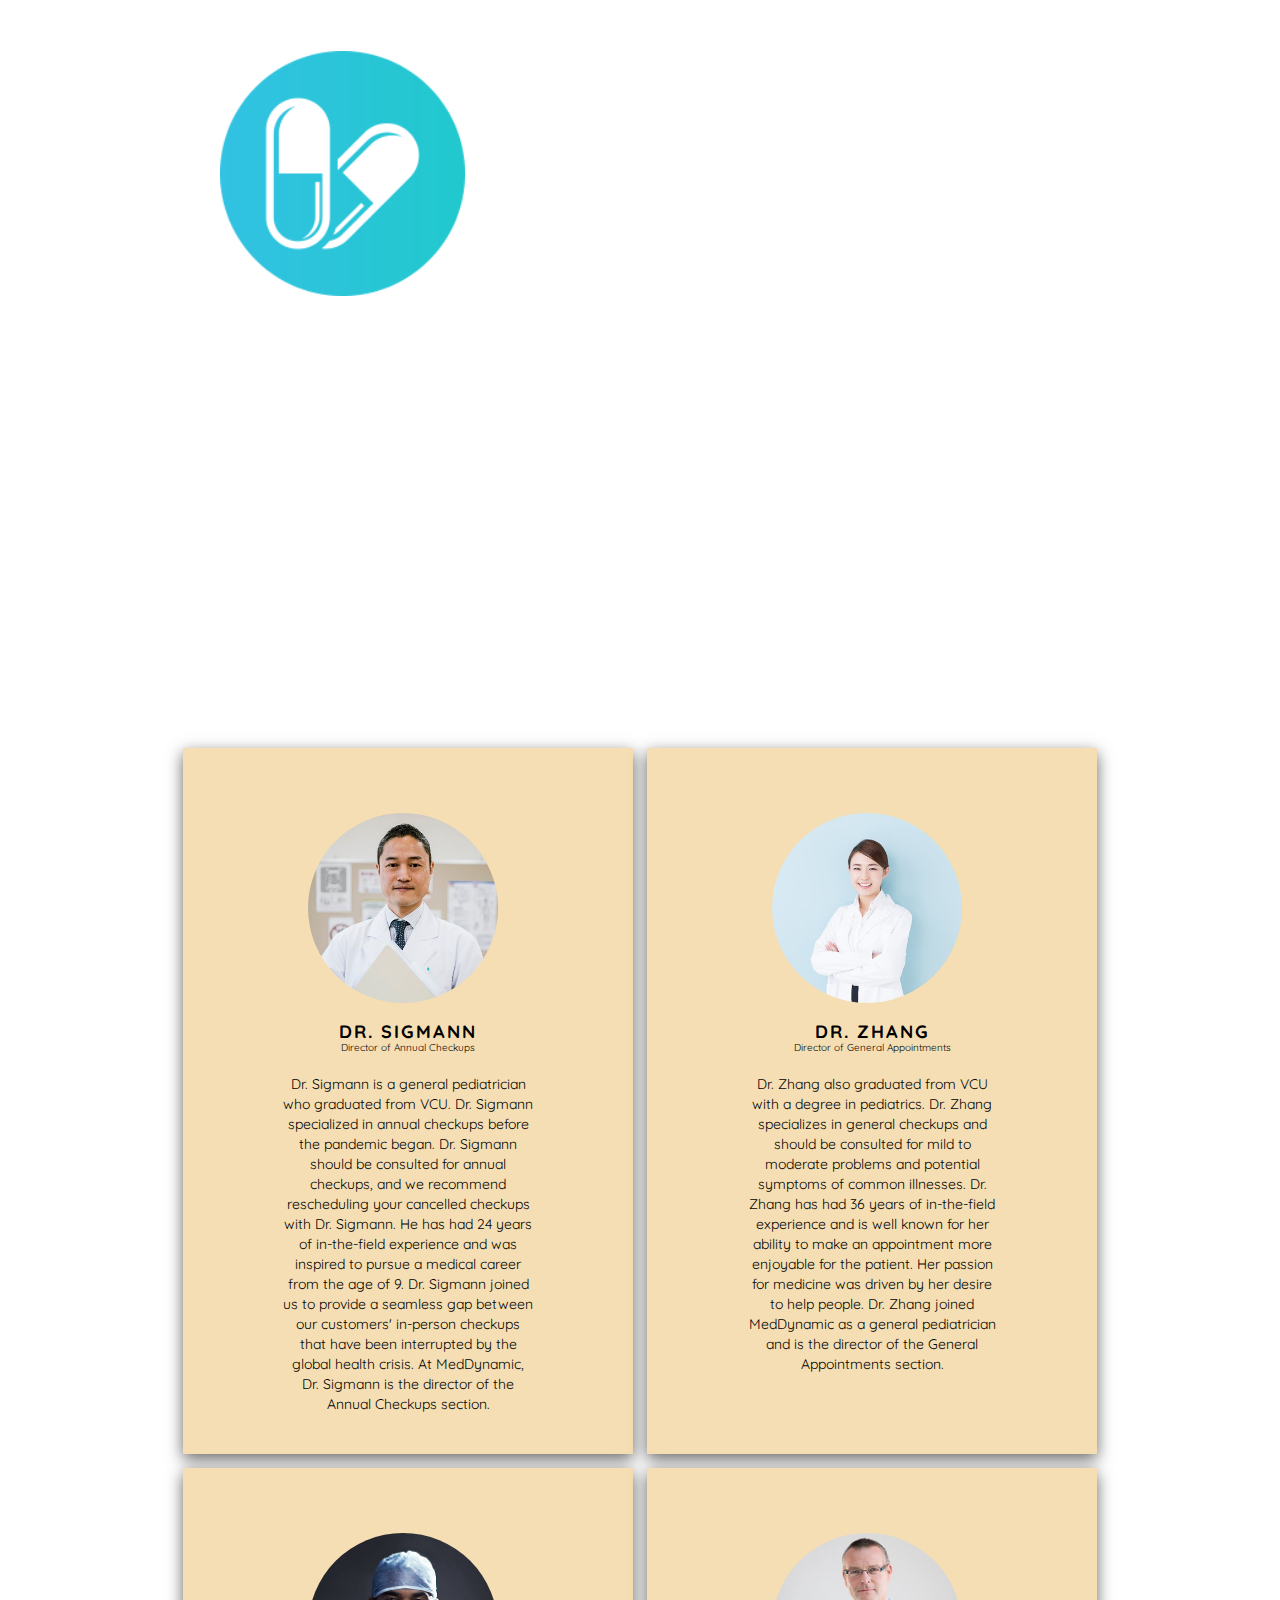
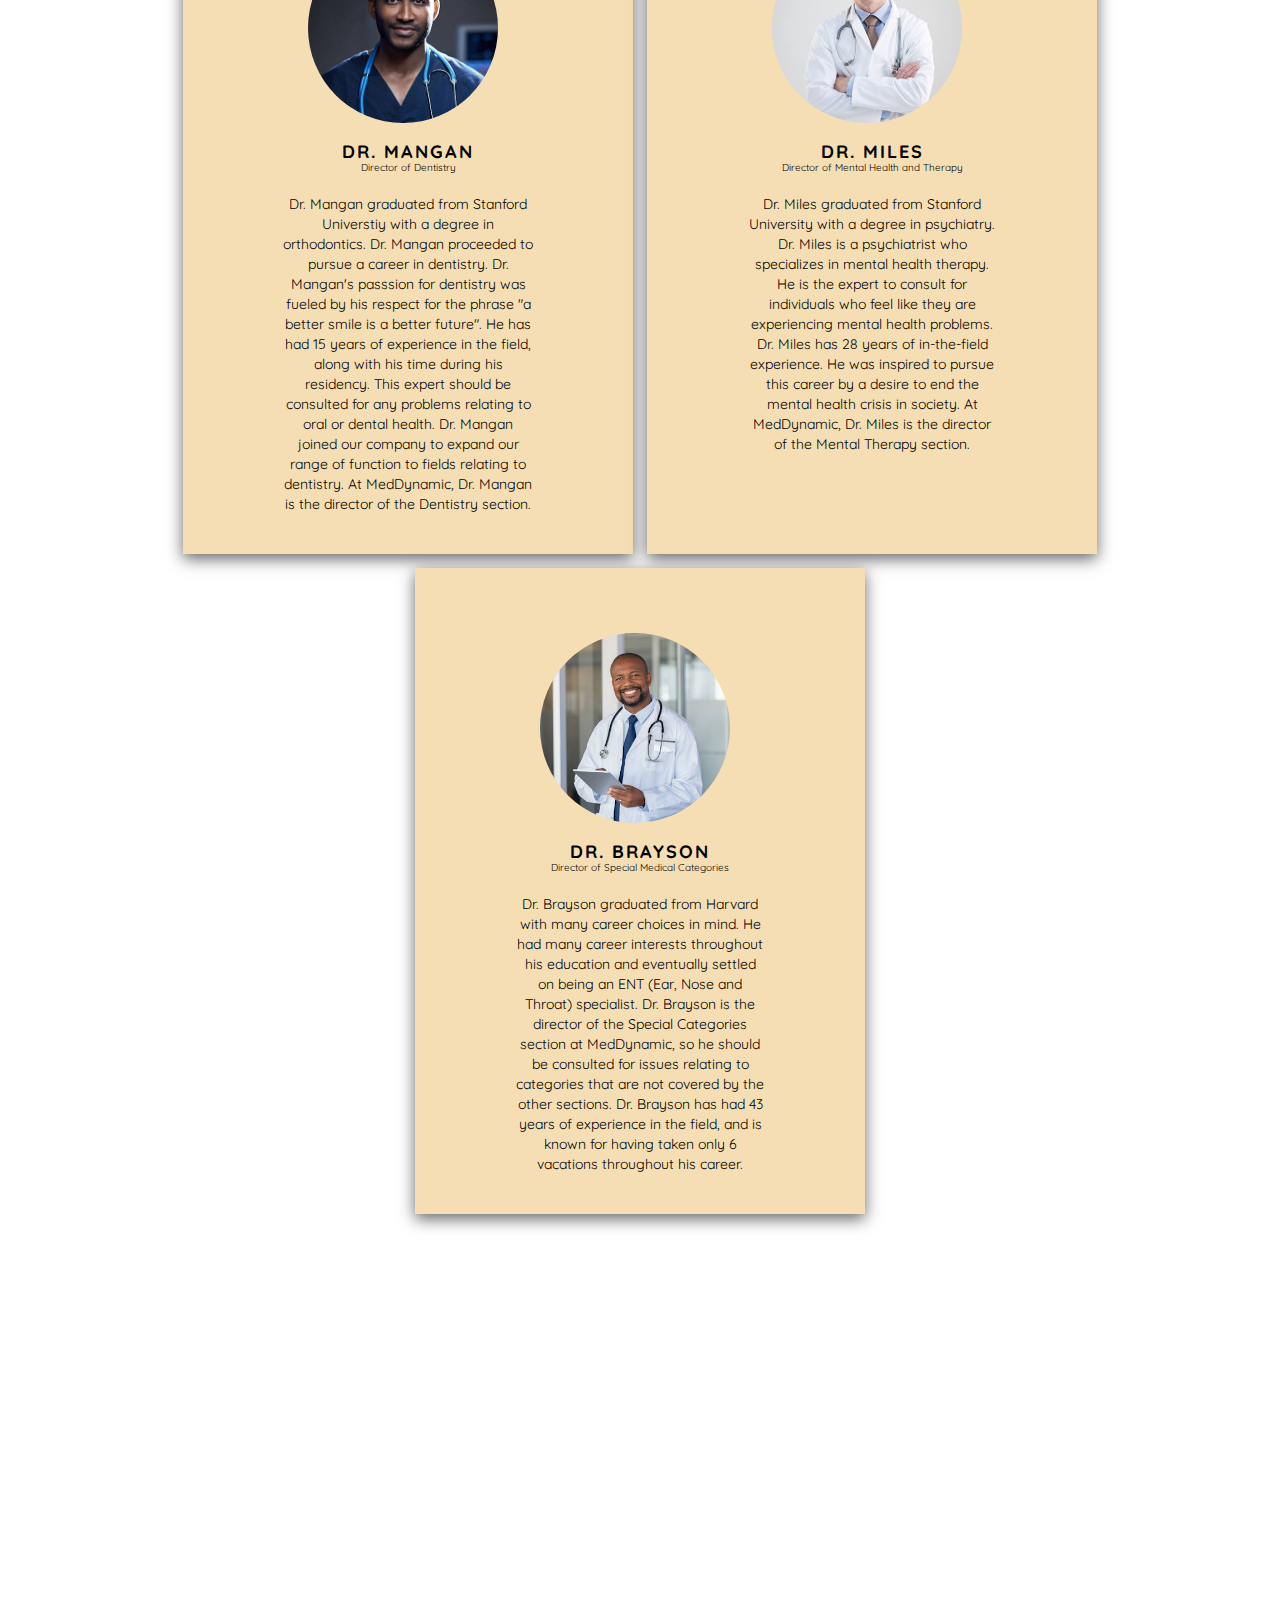
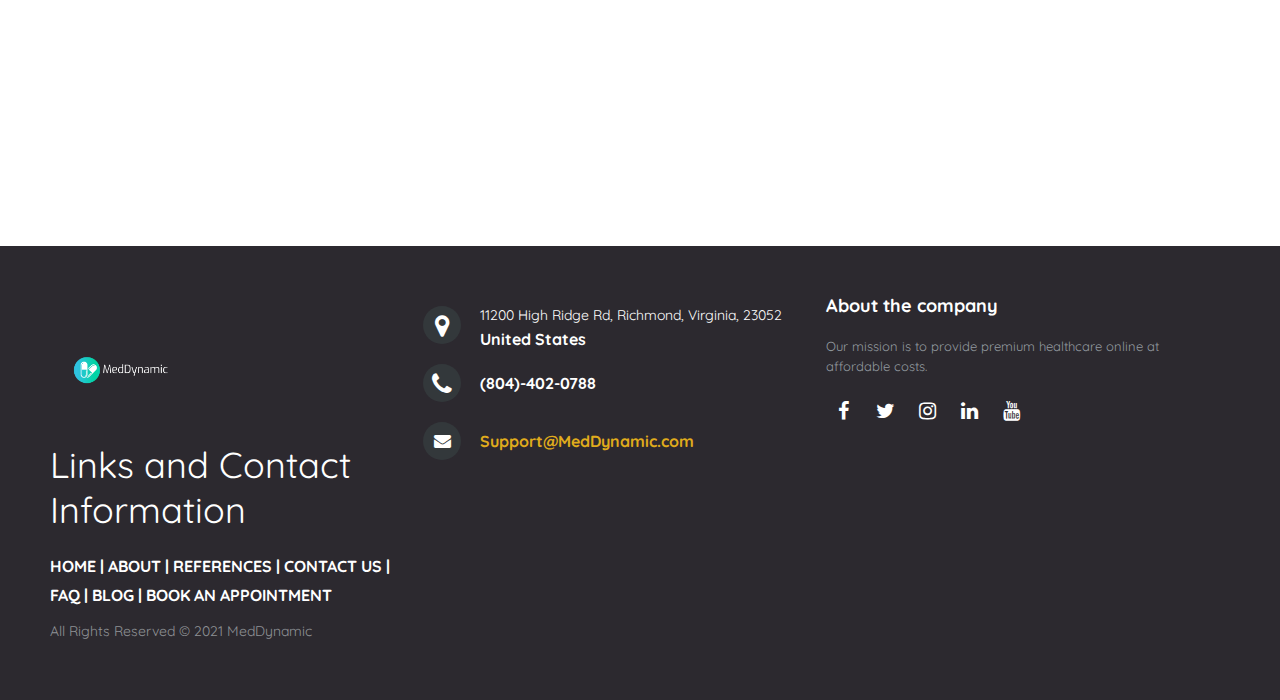
==== commit f87dae57: "Update About.html" ====
--- a/About.html
+++ b/About.html
@@ -93,7 +93,7 @@
         to offer our services to our patients without putting their health at risk. As a result, in March 2020, our telemedicine company 
         MedDynamic was launched. At the launch of our company, we had only a few customers and five doctors. Since then, we have been gaining 
         many customers and have even employed many medical professionals from various fields to work for our company as well. We have expanded 
-        our company to provide services to other countries and have quickly been reaching new milestones. We strive to make our website as 
+        our company to provide services to other countries and have quickly been reaching new milestones. Now, with climate change afoot we have decided to upscale our telemedicine services to prepare for the upcoming health apocalypse. We strive to make our website as 
         streamlined as possible for our users, so we hope that your experience with us goes smoothly.</p>
       </div>
     </div>
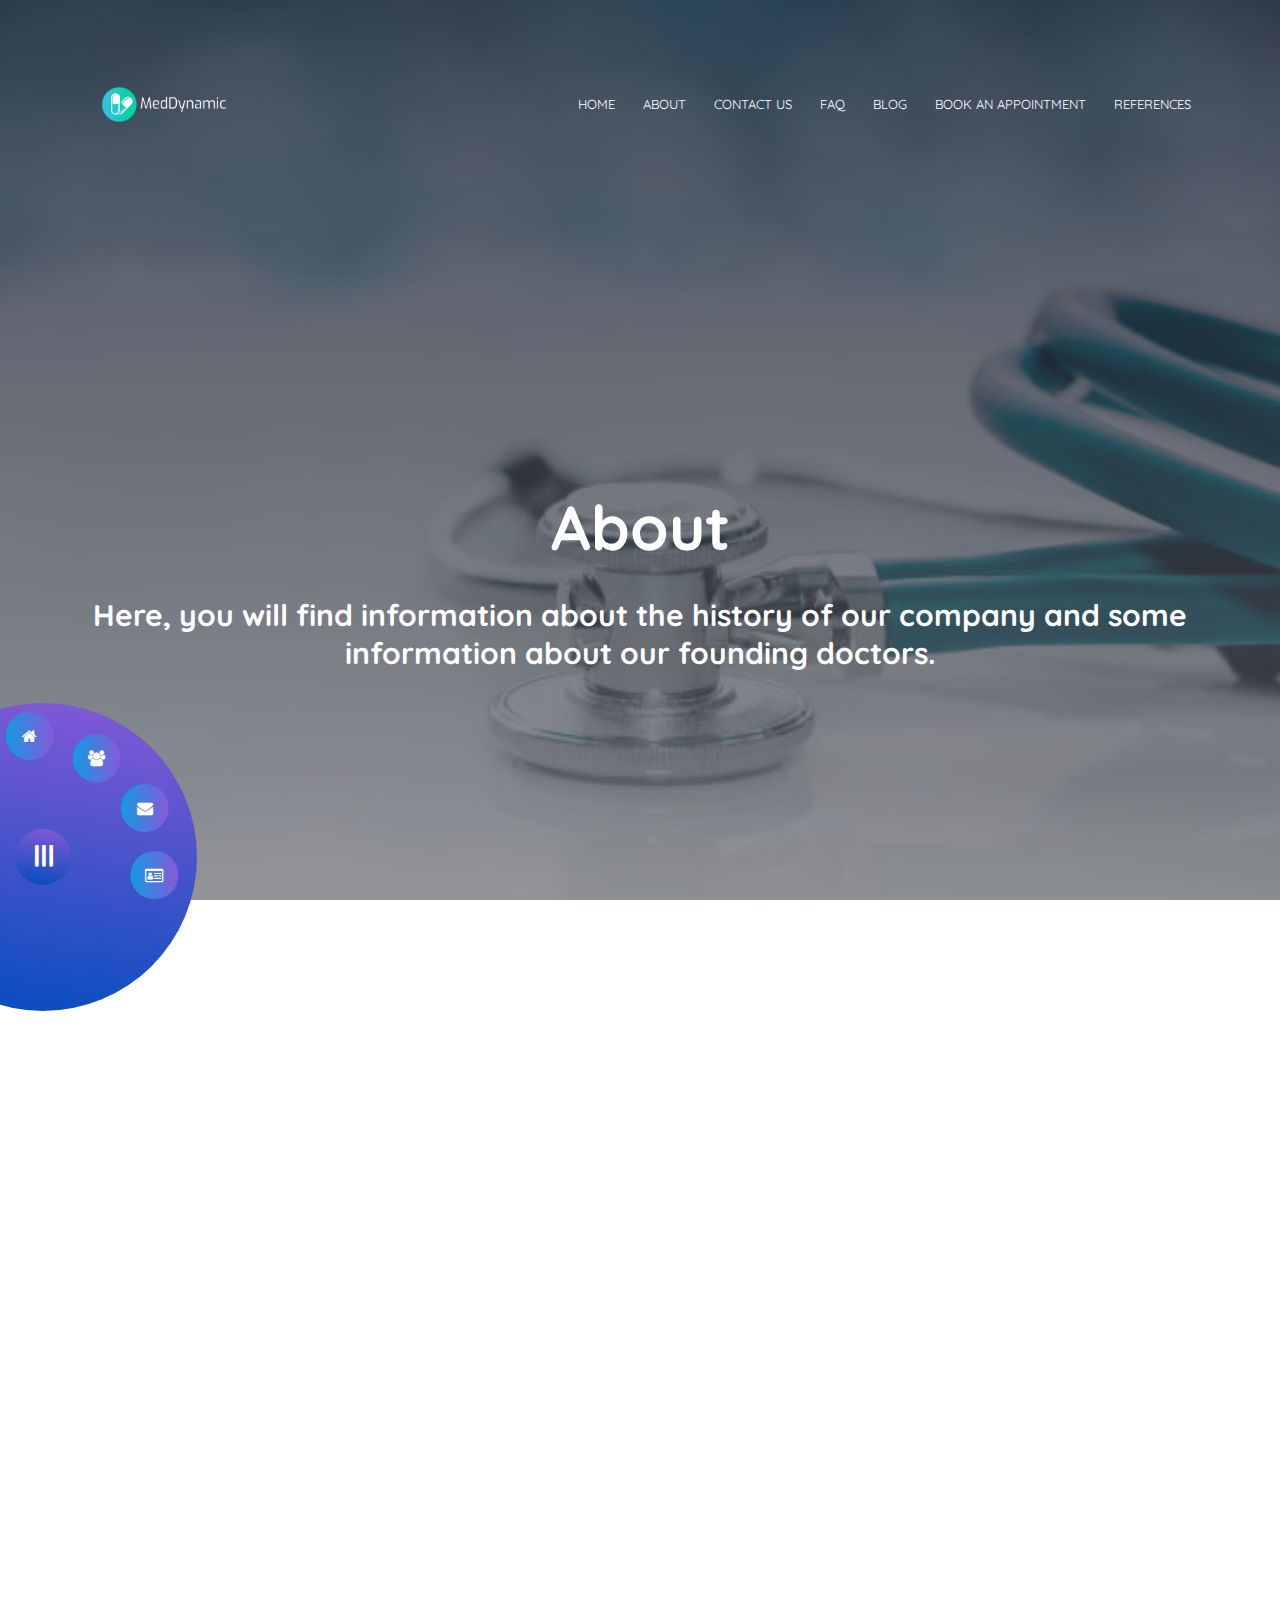
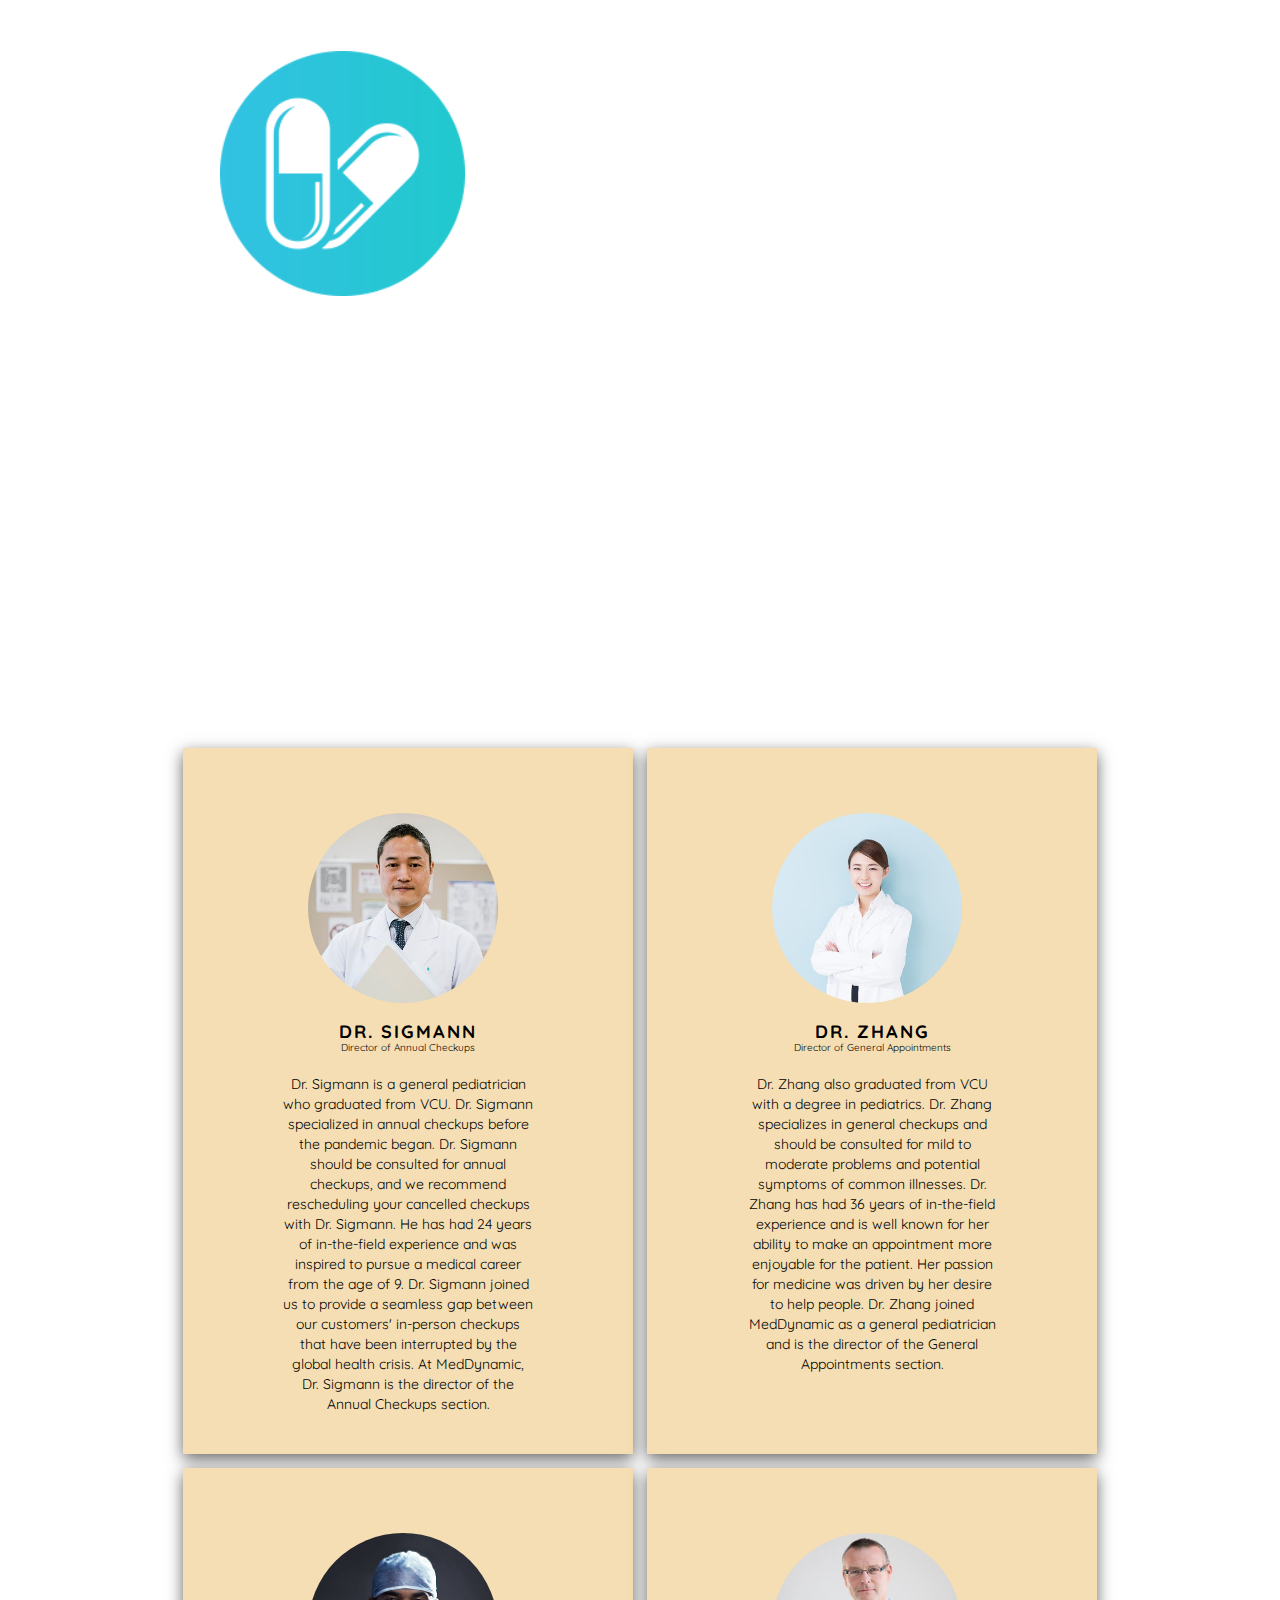
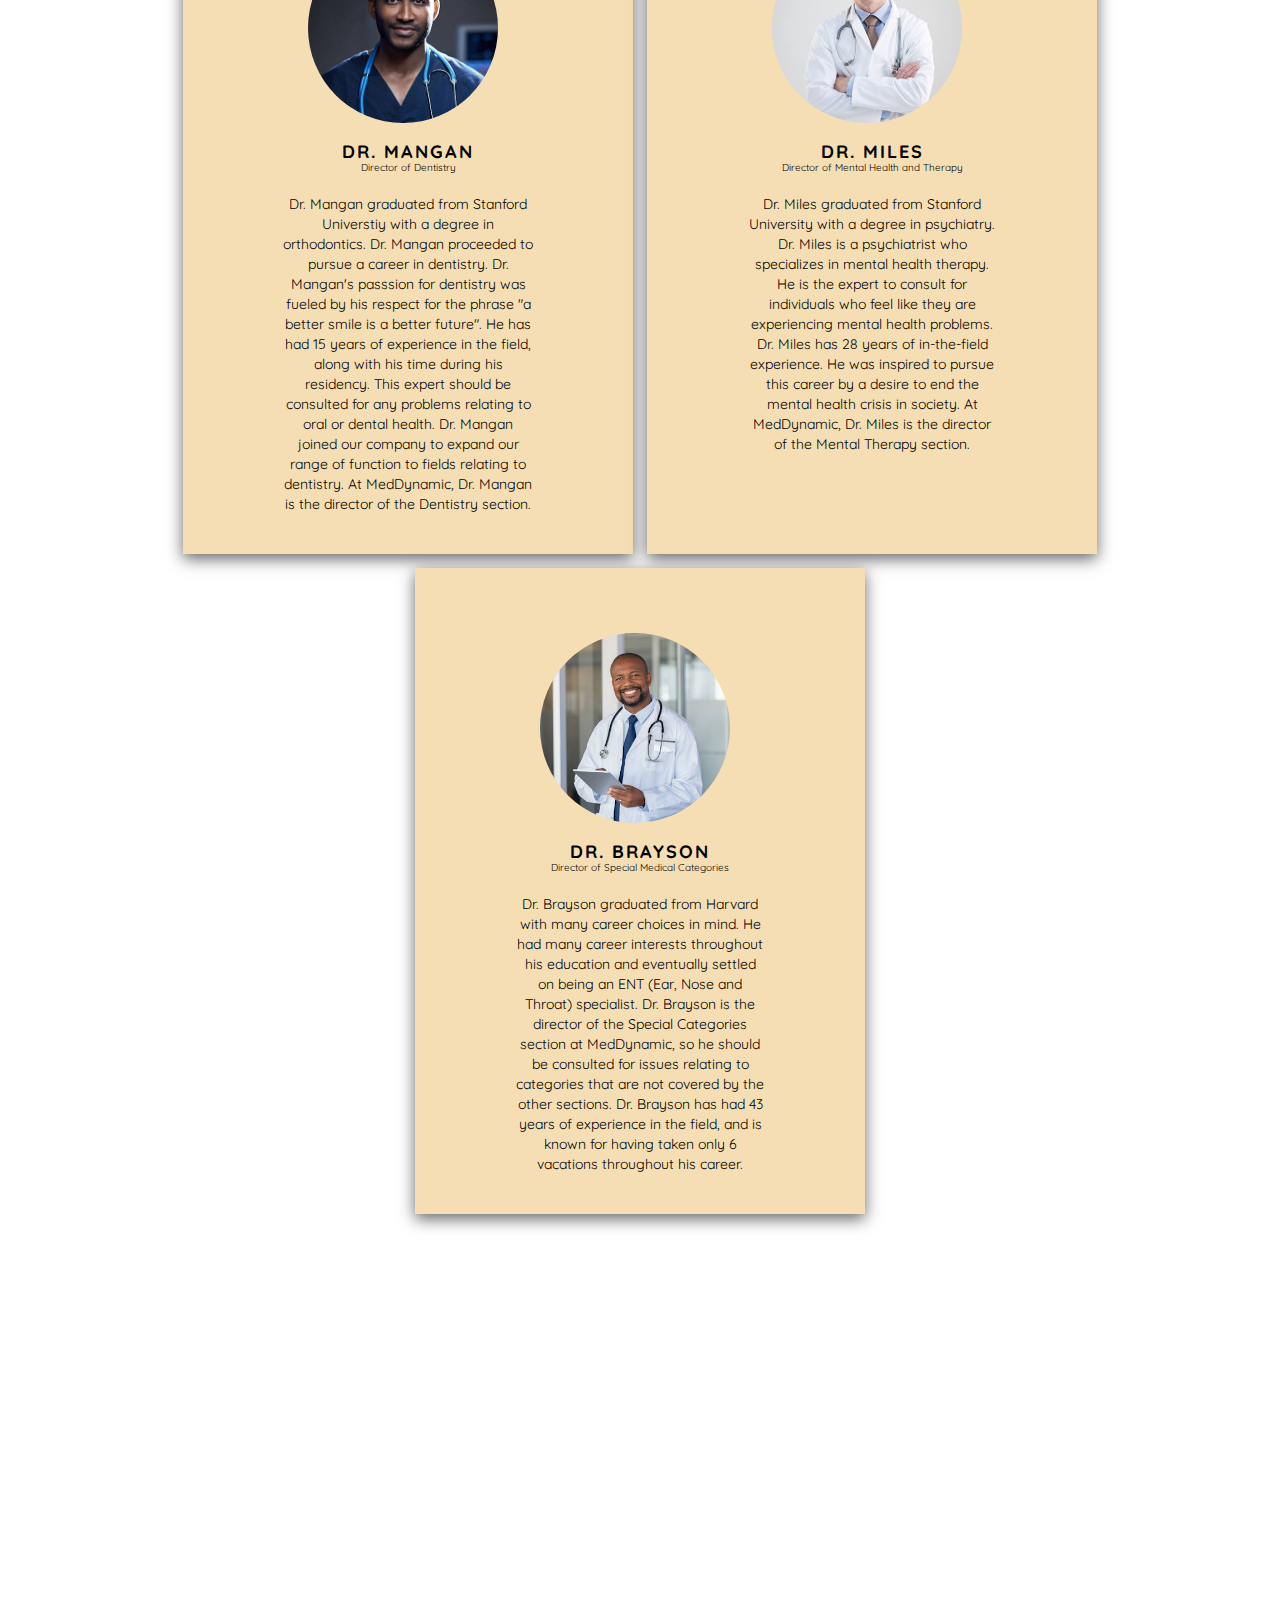
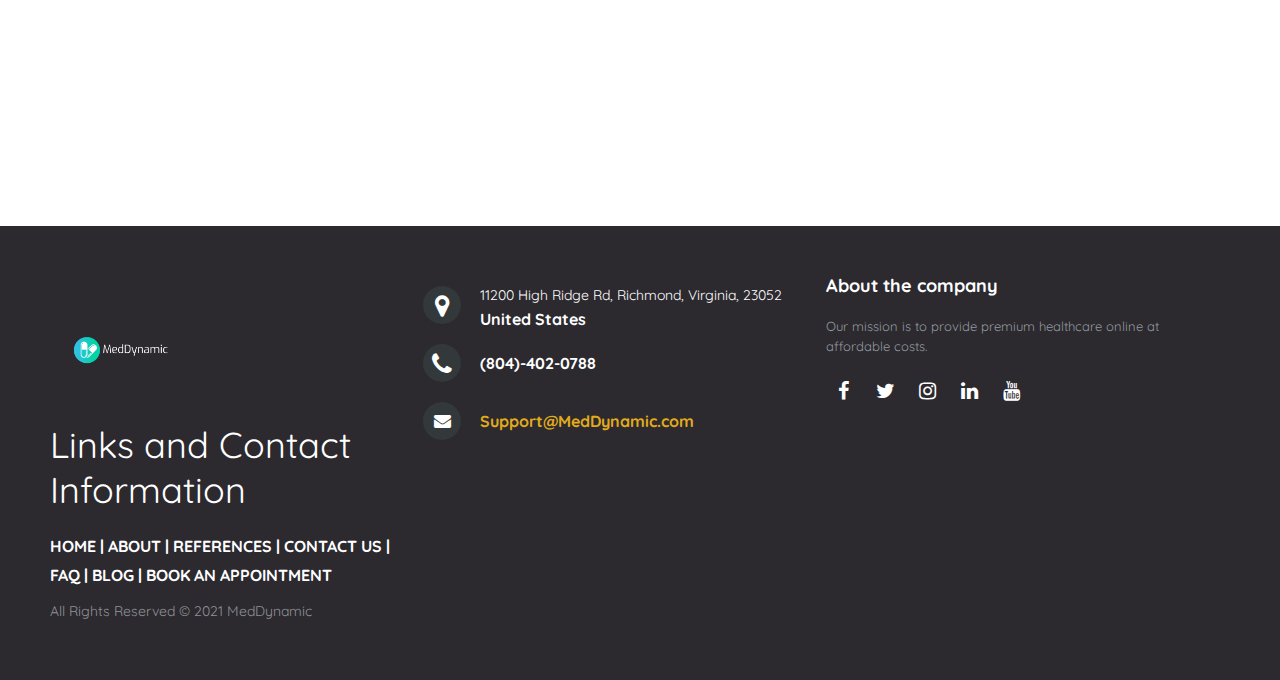
==== commit 3f400ea3: "Update About.html" ====
--- a/About.html
+++ b/About.html
@@ -169,8 +169,8 @@
   <div class="TSA-box">    
     <div class="TSA-section">
       <div class="inner-container-2">
-        <h2 class="TCH">GKS Buisness Challenge</h2>
-        <p class="TP">To initally code the first pages of the website, basic text editors such as Sublime Text Editor and Notepad were used. To collaborate with all of the pages and to put the finishing touches on the website, Repl.it was mainly used along with Visual Studio Code. To publish the website, GitHub was used. A template or a website builder was not used for the design of this website, as per integrity rules. </p>
+        <h2 class="TCH">HON150 Flourishing Project</h2>
+        <p class="TP"> </p>
       </div>
     </div>
   </div>
